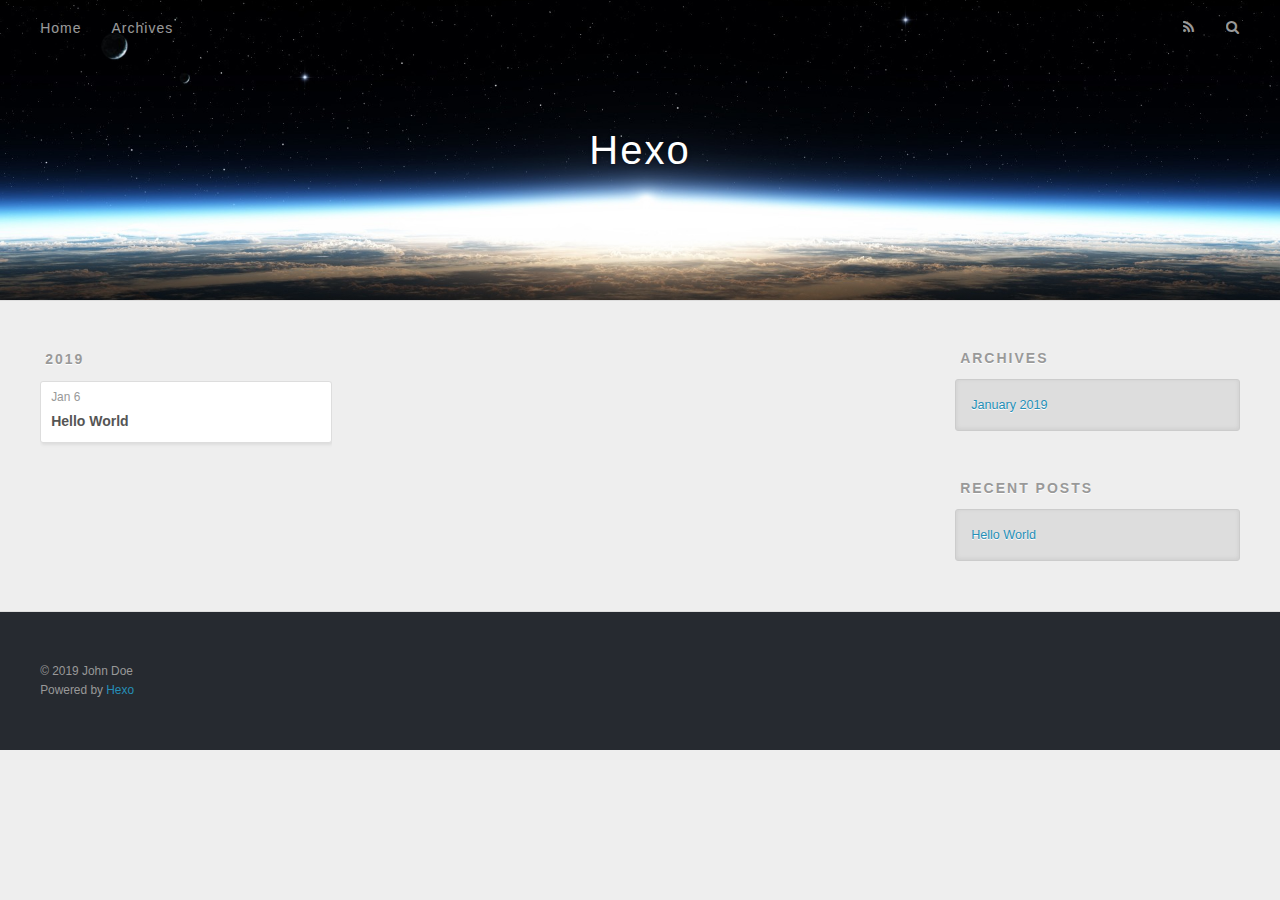
==== archives/index.html @ bbb60d08 "Site updated: 2019-01-06 22:29:33" ====
<!DOCTYPE html>
<html>
<head><meta name="generator" content="Hexo 3.8.0">
  <meta charset="utf-8">
  

  
  <title>Archives | Hexo</title>
  <meta name="viewport" content="width=device-width, initial-scale=1, maximum-scale=1">
  <meta property="og:type" content="website">
<meta property="og:title" content="Hexo">
<meta property="og:url" content="http://yoursite.com/archives/index.html">
<meta property="og:site_name" content="Hexo">
<meta property="og:locale" content="default">
<meta name="twitter:card" content="summary">
<meta name="twitter:title" content="Hexo">
  
    <link rel="alternate" href="/atom.xml" title="Hexo" type="application/atom+xml">
  
  
    <link rel="icon" href="/favicon.png">
  
  
    <link href="//fonts.googleapis.com/css?family=Source+Code+Pro" rel="stylesheet" type="text/css">
  
  <link rel="stylesheet" href="/css/style.css">
</head>
</html>
<body>
  <div id="container">
    <div id="wrap">
      <header id="header">
  <div id="banner"></div>
  <div id="header-outer" class="outer">
    <div id="header-title" class="inner">
      <h1 id="logo-wrap">
        <a href="/" id="logo">Hexo</a>
      </h1>
      
    </div>
    <div id="header-inner" class="inner">
      <nav id="main-nav">
        <a id="main-nav-toggle" class="nav-icon"></a>
        
          <a class="main-nav-link" href="/">Home</a>
        
          <a class="main-nav-link" href="/archives">Archives</a>
        
      </nav>
      <nav id="sub-nav">
        
          <a id="nav-rss-link" class="nav-icon" href="/atom.xml" title="RSS Feed"></a>
        
        <a id="nav-search-btn" class="nav-icon" title="Search"></a>
      </nav>
      <div id="search-form-wrap">
        <form action="//google.com/search" method="get" accept-charset="UTF-8" class="search-form"><input type="search" name="q" class="search-form-input" placeholder="Search"><button type="submit" class="search-form-submit">&#xF002;</button><input type="hidden" name="sitesearch" value="http://yoursite.com"></form>
      </div>
    </div>
  </div>
</header>
      <div class="outer">
        <section id="main">
  
  
    
    
      
      
      <section class="archives-wrap">
        <div class="archive-year-wrap">
          <a href="/archives/2019" class="archive-year">2019</a>
        </div>
        <div class="archives">
    
    <article class="archive-article archive-type-post">
  <div class="archive-article-inner">
    <header class="archive-article-header">
      <a href="/2019/01/06/hello-world/" class="archive-article-date">
  <time datetime="2019-01-06T13:23:22.444Z" itemprop="datePublished">Jan 6</time>
</a>
      
  
    <h1 itemprop="name">
      <a class="archive-article-title" href="/2019/01/06/hello-world/">Hello World</a>
    </h1>
  

    </header>
  </div>
</article>
  
  
    </div></section>
  


</section>
        
          <aside id="sidebar">
  
    

  
    

  
    
  
    
  <div class="widget-wrap">
    <h3 class="widget-title">Archives</h3>
    <div class="widget">
      <ul class="archive-list"><li class="archive-list-item"><a class="archive-list-link" href="/archives/2019/01/">January 2019</a></li></ul>
    </div>
  </div>


  
    
  <div class="widget-wrap">
    <h3 class="widget-title">Recent Posts</h3>
    <div class="widget">
      <ul>
        
          <li>
            <a href="/2019/01/06/hello-world/">Hello World</a>
          </li>
        
      </ul>
    </div>
  </div>

  
</aside>
        
      </div>
      <footer id="footer">
  
  <div class="outer">
    <div id="footer-info" class="inner">
      &copy; 2019 John Doe<br>
      Powered by <a href="http://hexo.io/" target="_blank">Hexo</a>
    </div>
  </div>
</footer>
    </div>
    <nav id="mobile-nav">
  
    <a href="/" class="mobile-nav-link">Home</a>
  
    <a href="/archives" class="mobile-nav-link">Archives</a>
  
</nav>
    

<script src="//ajax.googleapis.com/ajax/libs/jquery/2.0.3/jquery.min.js"></script>


  <link rel="stylesheet" href="/fancybox/jquery.fancybox.css">
  <script src="/fancybox/jquery.fancybox.pack.js"></script>


<script src="/js/script.js"></script>



  </div>
</body>
</html>
---- css/style.css ----
body {
  width: 100%;
}
body:before,
body:after {
  content: "";
  display: table;
}
body:after {
  clear: both;
}
html,
body,
div,
span,
applet,
object,
iframe,
h1,
h2,
h3,
h4,
h5,
h6,
p,
blockquote,
pre,
a,
abbr,
acronym,
address,
big,
cite,
code,
del,
dfn,
em,
img,
ins,
kbd,
q,
s,
samp,
small,
strike,
strong,
sub,
sup,
tt,
var,
dl,
dt,
dd,
ol,
ul,
li,
fieldset,
form,
label,
legend,
table,
caption,
tbody,
tfoot,
thead,
tr,
th,
td {
  margin: 0;
  padding: 0;
  border: 0;
  outline: 0;
  font-weight: inherit;
  font-style: inherit;
  font-family: inherit;
  font-size: 100%;
  vertical-align: baseline;
}
body {
  line-height: 1;
  color: #000;
  background: #fff;
}
ol,
ul {
  list-style: none;
}
table {
  border-collapse: separate;
  border-spacing: 0;
  vertical-align: middle;
}
caption,
th,
td {
  text-align: left;
  font-weight: normal;
  vertical-align: middle;
}
a img {
  border: none;
}
input,
button {
  margin: 0;
  padding: 0;
}
input::-moz-focus-inner,
button::-moz-focus-inner {
  border: 0;
  padding: 0;
}
@font-face {
  font-family: FontAwesome;
  font-style: normal;
  font-weight: normal;
  src: url("fonts/fontawesome-webfont.eot?v=#4.0.3");
  src: url("fonts/fontawesome-webfont.eot?#iefix&v=#4.0.3") format("embedded-opentype"), url("fonts/fontawesome-webfont.woff?v=#4.0.3") format("woff"), url("fonts/fontawesome-webfont.ttf?v=#4.0.3") format("truetype"), url("fonts/fontawesome-webfont.svg#fontawesomeregular?v=#4.0.3") format("svg");
}
html,
body,
#container {
  height: 100%;
}
body {
  background: #eee;
  font: 14px -apple-system, BlinkMacSystemFont, "Segoe UI", "Roboto", "Oxygen", "Ubuntu", "Cantarell", "Fira Sans", "Droid Sans", "Helvetica Neue", sans-serif;
  -webkit-text-size-adjust: 100%;
}
.outer {
  max-width: 1220px;
  margin: 0 auto;
  padding: 0 20px;
}
.outer:before,
.outer:after {
  content: "";
  display: table;
}
.outer:after {
  clear: both;
}
.inner {
  display: inline;
  float: left;
  width: 98.33333333333333%;
  margin: 0 0.833333333333333%;
}
.left,
.alignleft {
  float: left;
}
.right,
.alignright {
  float: right;
}
.clear {
  clear: both;
}
#container {
  position: relative;
}
.mobile-nav-on {
  overflow: hidden;
}
#wrap {
  height: 100%;
  width: 100%;
  position: absolute;
  top: 0;
  left: 0;
  -webkit-transition: 0.2s ease-out;
  -moz-transition: 0.2s ease-out;
  -ms-transition: 0.2s ease-out;
  transition: 0.2s ease-out;
  z-index: 1;
  background: #eee;
}
.mobile-nav-on #wrap {
  left: 280px;
}
@media screen and (min-width: 768px) {
  #main {
    display: inline;
    float: left;
    width: 73.33333333333333%;
    margin: 0 0.833333333333333%;
  }
}
.article-date,
.article-category-link,
.archive-year,
.widget-title {
  text-decoration: none;
  text-transform: uppercase;
  letter-spacing: 2px;
  color: #999;
  margin-bottom: 1em;
  margin-left: 5px;
  line-height: 1em;
  text-shadow: 0 1px #fff;
  font-weight: bold;
}
.article-inner,
.archive-article-inner {
  background: #fff;
  -webkit-box-shadow: 1px 2px 3px #ddd;
  box-shadow: 1px 2px 3px #ddd;
  border: 1px solid #ddd;
  border-radius: 3px;
}
.article-entry h1,
.widget h1 {
  font-size: 2em;
}
.article-entry h2,
.widget h2 {
  font-size: 1.5em;
}
.article-entry h3,
.widget h3 {
  font-size: 1.3em;
}
.article-entry h4,
.widget h4 {
  font-size: 1.2em;
}
.article-entry h5,
.widget h5 {
  font-size: 1em;
}
.article-entry h6,
.widget h6 {
  font-size: 1em;
  color: #999;
}
.article-entry hr,
.widget hr {
  border: 1px dashed #ddd;
}
.article-entry strong,
.widget strong {
  font-weight: bold;
}
.article-entry em,
.widget em,
.article-entry cite,
.widget cite {
  font-style: italic;
}
.article-entry sup,
.widget sup,
.article-entry sub,
.widget sub {
  font-size: 0.75em;
  line-height: 0;
  position: relative;
  vertical-align: baseline;
}
.article-entry sup,
.widget sup {
  top: -0.5em;
}
.article-entry sub,
.widget sub {
  bottom: -0.2em;
}
.article-entry small,
.widget small {
  font-size: 0.85em;
}
.article-entry acronym,
.widget acronym,
.article-entry abbr,
.widget abbr {
  border-bottom: 1px dotted;
}
.article-entry ul,
.widget ul,
.article-entry ol,
.widget ol,
.article-entry dl,
.widget dl {
  margin: 0 20px;
  line-height: 1.6em;
}
.article-entry ul ul,
.widget ul ul,
.article-entry ol ul,
.widget ol ul,
.article-entry ul ol,
.widget ul ol,
.article-entry ol ol,
.widget ol ol {
  margin-top: 0;
  margin-bottom: 0;
}
.article-entry ul,
.widget ul {
  list-style: disc;
}
.article-entry ol,
.widget ol {
  list-style: decimal;
}
.article-entry dt,
.widget dt {
  font-weight: bold;
}
#header {
  height: 300px;
  position: relative;
  border-bottom: 1px solid #ddd;
}
#header:before,
#header:after {
  content: "";
  position: absolute;
  left: 0;
  right: 0;
  height: 40px;
}
#header:before {
  top: 0;
  background: -webkit-linear-gradient(rgba(0,0,0,0.2), transparent);
  background: -moz-linear-gradient(rgba(0,0,0,0.2), transparent);
  background: -ms-linear-gradient(rgba(0,0,0,0.2), transparent);
  background: linear-gradient(rgba(0,0,0,0.2), transparent);
}
#header:after {
  bottom: 0;
  background: -webkit-linear-gradient(transparent, rgba(0,0,0,0.2));
  background: -moz-linear-gradient(transparent, rgba(0,0,0,0.2));
  background: -ms-linear-gradient(transparent, rgba(0,0,0,0.2));
  background: linear-gradient(transparent, rgba(0,0,0,0.2));
}
#header-outer {
  height: 100%;
  position: relative;
}
#header-inner {
  position: relative;
  overflow: hidden;
}
#banner {
  position: absolute;
  top: 0;
  left: 0;
  width: 100%;
  height: 100%;
  background: url("images/banner.jpg") center #000;
  -webkit-background-size: cover;
  -moz-background-size: cover;
  background-size: cover;
  z-index: -1;
}
#header-title {
  text-align: center;
  height: 40px;
  position: absolute;
  top: 50%;
  left: 0;
  margin-top: -20px;
}
#logo,
#subtitle {
  text-decoration: none;
  color: #fff;
  font-weight: 300;
  text-shadow: 0 1px 4px rgba(0,0,0,0.3);
}
#logo {
  font-size: 40px;
  line-height: 40px;
  letter-spacing: 2px;
}
#subtitle {
  font-size: 16px;
  line-height: 16px;
  letter-spacing: 1px;
}
#subtitle-wrap {
  margin-top: 16px;
}
#main-nav {
  float: left;
  margin-left: -15px;
}
.nav-icon,
.main-nav-link {
  float: left;
  color: #fff;
  opacity: 0.6;
  text-decoration: none;
  text-shadow: 0 1px rgba(0,0,0,0.2);
  -webkit-transition: opacity 0.2s;
  -moz-transition: opacity 0.2s;
  -ms-transition: opacity 0.2s;
  transition: opacity 0.2s;
  display: block;
  padding: 20px 15px;
}
.nav-icon:hover,
.main-nav-link:hover {
  opacity: 1;
}
.nav-icon {
  font-family: FontAwesome;
  text-align: center;
  font-size: 14px;
  width: 14px;
  height: 14px;
  padding: 20px 15px;
  position: relative;
  cursor: pointer;
}
.main-nav-link {
  font-weight: 300;
  letter-spacing: 1px;
}
@media screen and (max-width: 479px) {
  .main-nav-link {
    display: none;
  }
}
#main-nav-toggle {
  display: none;
}
#main-nav-toggle:before {
  content: "\f0c9";
}
@media screen and (max-width: 479px) {
  #main-nav-toggle {
    display: block;
  }
}
#sub-nav {
  float: right;
  margin-right: -15px;
}
#nav-rss-link:before {
  content: "\f09e";
}
#nav-search-btn:before {
  content: "\f002";
}
#search-form-wrap {
  position: absolute;
  top: 15px;
  width: 150px;
  height: 30px;
  right: -150px;
  opacity: 0;
  -webkit-transition: 0.2s ease-out;
  -moz-transition: 0.2s ease-out;
  -ms-transition: 0.2s ease-out;
  transition: 0.2s ease-out;
}
#search-form-wrap.on {
  opacity: 1;
  right: 0;
}
@media screen and (max-width: 479px) {
  #search-form-wrap {
    width: 100%;
    right: -100%;
  }
}
.search-form {
  position: absolute;
  top: 0;
  left: 0;
  right: 0;
  background: #fff;
  padding: 5px 15px;
  border-radius: 15px;
  -webkit-box-shadow: 0 0 10px rgba(0,0,0,0.3);
  box-shadow: 0 0 10px rgba(0,0,0,0.3);
}
.search-form-input {
  border: none;
  background: none;
  color: #555;
  width: 100%;
  font: 13px -apple-system, BlinkMacSystemFont, "Segoe UI", "Roboto", "Oxygen", "Ubuntu", "Cantarell", "Fira Sans", "Droid Sans", "Helvetica Neue", sans-serif;
  outline: none;
}
.search-form-input::-webkit-search-results-decoration,
.search-form-input::-webkit-search-cancel-button {
  -webkit-appearance: none;
}
.search-form-submit {
  position: absolute;
  top: 50%;
  right: 10px;
  margin-top: -7px;
  font: 13px FontAwesome;
  border: none;
  background: none;
  color: #bbb;
  cursor: pointer;
}
.search-form-submit:hover,
.search-form-submit:focus {
  color: #777;
}
.article {
  margin: 50px 0;
}
.article-inner {
  overflow: hidden;
}
.article-meta:before,
.article-meta:after {
  content: "";
  display: table;
}
.article-meta:after {
  clear: both;
}
.article-date {
  float: left;
}
.article-category {
  float: left;
  line-height: 1em;
  color: #ccc;
  text-shadow: 0 1px #fff;
  margin-left: 8px;
}
.article-category:before {
  content: "\2022";
}
.article-category-link {
  margin: 0 12px 1em;
}
.article-header {
  padding: 20px 20px 0;
}
.article-title {
  text-decoration: none;
  font-size: 2em;
  font-weight: bold;
  color: #555;
  line-height: 1.1em;
  -webkit-transition: color 0.2s;
  -moz-transition: color 0.2s;
  -ms-transition: color 0.2s;
  transition: color 0.2s;
}
a.article-title:hover {
  color: #258fb8;
}
.article-entry {
  color: #555;
  padding: 0 20px;
}
.article-entry:before,
.article-entry:after {
  content: "";
  display: table;
}
.article-entry:after {
  clear: both;
}
.article-entry p,
.article-entry table {
  line-height: 1.6em;
  margin: 1.6em 0;
}
.article-entry h1,
.article-entry h2,
.article-entry h3,
.article-entry h4,
.article-entry h5,
.article-entry h6 {
  font-weight: bold;
}
.article-entry h1,
.article-entry h2,
.article-entry h3,
.article-entry h4,
.article-entry h5,
.article-entry h6 {
  line-height: 1.1em;
  margin: 1.1em 0;
}
.article-entry a {
  color: #258fb8;
  text-decoration: none;
}
.article-entry a:hover {
  text-decoration: underline;
}
.article-entry ul,
.article-entry ol,
.article-entry dl {
  margin-top: 1.6em;
  margin-bottom: 1.6em;
}
.article-entry img,
.article-entry video {
  max-width: 100%;
  height: auto;
  display: block;
  margin: auto;
}
.article-entry iframe {
  border: none;
}
.article-entry table {
  width: 100%;
  border-collapse: collapse;
  border-spacing: 0;
}
.article-entry th {
  font-weight: bold;
  border-bottom: 3px solid #ddd;
  padding-bottom: 0.5em;
}
.article-entry td {
  border-bottom: 1px solid #ddd;
  padding: 10px 0;
}
.article-entry blockquote {
  font-family: Georgia, "Times New Roman", serif;
  font-size: 1.4em;
  margin: 1.6em 20px;
  text-align: center;
}
.article-entry blockquote footer {
  font-size: 14px;
  margin: 1.6em 0;
  font-family: -apple-system, BlinkMacSystemFont, "Segoe UI", "Roboto", "Oxygen", "Ubuntu", "Cantarell", "Fira Sans", "Droid Sans", "Helvetica Neue", sans-serif;
}
.article-entry blockquote footer cite:before {
  content: "—";
  padding: 0 0.5em;
}
.article-entry .pullquote {
  text-align: left;
  width: 45%;
  margin: 0;
}
.article-entry .pullquote.left {
  margin-left: 0.5em;
  margin-right: 1em;
}
.article-entry .pullquote.right {
  margin-right: 0.5em;
  margin-left: 1em;
}
.article-entry .caption {
  color: #999;
  display: block;
  font-size: 0.9em;
  margin-top: 0.5em;
  position: relative;
  text-align: center;
}
.article-entry .video-container {
  position: relative;
  padding-top: 56.25%;
  height: 0;
  overflow: hidden;
}
.article-entry .video-container iframe,
.article-entry .video-container object,
.article-entry .video-container embed {
  position: absolute;
  top: 0;
  left: 0;
  width: 100%;
  height: 100%;
  margin-top: 0;
}
.article-more-link a {
  display: inline-block;
  line-height: 1em;
  padding: 6px 15px;
  border-radius: 15px;
  background: #eee;
  color: #999;
  text-shadow: 0 1px #fff;
  text-decoration: none;
}
.article-more-link a:hover {
  background: #258fb8;
  color: #fff;
  text-decoration: none;
  text-shadow: 0 1px #1e7293;
}
.article-footer {
  font-size: 0.85em;
  line-height: 1.6em;
  border-top: 1px solid #ddd;
  padding-top: 1.6em;
  margin: 0 20px 20px;
}
.article-footer:before,
.article-footer:after {
  content: "";
  display: table;
}
.article-footer:after {
  clear: both;
}
.article-footer a {
  color: #999;
  text-decoration: none;
}
.article-footer a:hover {
  color: #555;
}
.article-tag-list-item {
  float: left;
  margin-right: 10px;
}
.article-tag-list-link:before {
  content: "#";
}
.article-comment-link {
  float: right;
}
.article-comment-link:before {
  content: "\f075";
  font-family: FontAwesome;
  padding-right: 8px;
}
.article-share-link {
  cursor: pointer;
  float: right;
  margin-left: 20px;
}
.article-share-link:before {
  content: "\f064";
  font-family: FontAwesome;
  padding-right: 6px;
}
#article-nav {
  position: relative;
}
#article-nav:before,
#article-nav:after {
  content: "";
  display: table;
}
#article-nav:after {
  clear: both;
}
@media screen and (min-width: 768px) {
  #article-nav {
    margin: 50px 0;
  }
  #article-nav:before {
    width: 8px;
    height: 8px;
    position: absolute;
    top: 50%;
    left: 50%;
    margin-top: -4px;
    margin-left: -4px;
    content: "";
    border-radius: 50%;
    background: #ddd;
    -webkit-box-shadow: 0 1px 2px #fff;
    box-shadow: 0 1px 2px #fff;
  }
}
.article-nav-link-wrap {
  text-decoration: none;
  text-shadow: 0 1px #fff;
  color: #999;
  -webkit-box-sizing: border-box;
  -moz-box-sizing: border-box;
  box-sizing: border-box;
  margin-top: 50px;
  text-align: center;
  display: block;
}
.article-nav-link-wrap:hover {
  color: #555;
}
@media screen and (min-width: 768px) {
  .article-nav-link-wrap {
    width: 50%;
    margin-top: 0;
  }
}
@media screen and (min-width: 768px) {
  #article-nav-newer {
    float: left;
    text-align: right;
    padding-right: 20px;
  }
}
@media screen and (min-width: 768px) {
  #article-nav-older {
    float: right;
    text-align: left;
    padding-left: 20px;
  }
}
.article-nav-caption {
  text-transform: uppercase;
  letter-spacing: 2px;
  color: #ddd;
  line-height: 1em;
  font-weight: bold;
}
#article-nav-newer .article-nav-caption {
  margin-right: -2px;
}
.article-nav-title {
  font-size: 0.85em;
  line-height: 1.6em;
  margin-top: 0.5em;
}
.article-share-box {
  position: absolute;
  display: none;
  background: #fff;
  -webkit-box-shadow: 1px 2px 10px rgba(0,0,0,0.2);
  box-shadow: 1px 2px 10px rgba(0,0,0,0.2);
  border-radius: 3px;
  margin-left: -145px;
  overflow: hidden;
  z-index: 1;
}
.article-share-box.on {
  display: block;
}
.article-share-input {
  width: 100%;
  background: none;
  -webkit-box-sizing: border-box;
  -moz-box-sizing: border-box;
  box-sizing: border-box;
  font: 14px -apple-system, BlinkMacSystemFont, "Segoe UI", "Roboto", "Oxygen", "Ubuntu", "Cantarell", "Fira Sans", "Droid Sans", "Helvetica Neue", sans-serif;
  padding: 0 15px;
  color: #555;
  outline: none;
  border: 1px solid #ddd;
  border-radius: 3px 3px 0 0;
  height: 36px;
  line-height: 36px;
}
.article-share-links {
  background: #eee;
}
.article-share-links:before,
.article-share-links:after {
  content: "";
  display: table;
}
.article-share-links:after {
  clear: both;
}
.article-share-twitter,
.article-share-facebook,
.article-share-pinterest,
.article-share-google {
  width: 50px;
  height: 36px;
  display: block;
  float: left;
  position: relative;
  color: #999;
  text-shadow: 0 1px #fff;
}
.article-share-twitter:before,
.article-share-facebook:before,
.article-share-pinterest:before,
.article-share-google:before {
  font-size: 20px;
  font-family: FontAwesome;
  width: 20px;
  height: 20px;
  position: absolute;
  top: 50%;
  left: 50%;
  margin-top: -10px;
  margin-left: -10px;
  text-align: center;
}
.article-share-twitter:hover,
.article-share-facebook:hover,
.article-share-pinterest:hover,
.article-share-google:hover {
  color: #fff;
}
.article-share-twitter:before {
  content: "\f099";
}
.article-share-twitter:hover {
  background: #00aced;
  text-shadow: 0 1px #008abe;
}
.article-share-facebook:before {
  content: "\f09a";
}
.article-share-facebook:hover {
  background: #3b5998;
  text-shadow: 0 1px #2f477a;
}
.article-share-pinterest:before {
  content: "\f0d2";
}
.article-share-pinterest:hover {
  background: #cb2027;
  text-shadow: 0 1px #a21a1f;
}
.article-share-google:before {
  content: "\f0d5";
}
.article-share-google:hover {
  background: #dd4b39;
  text-shadow: 0 1px #be3221;
}
.article-gallery {
  background: #000;
  position: relative;
}
.article-gallery-photos {
  position: relative;
  overflow: hidden;
}
.article-gallery-img {
  display: none;
  max-width: 100%;
}
.article-gallery-img:first-child {
  display: block;
}
.article-gallery-img.loaded {
  position: absolute;
  display: block;
}
.article-gallery-img img {
  display: block;
  max-width: 100%;
  margin: 0 auto;
}
#comments {
  background: #fff;
  -webkit-box-shadow: 1px 2px 3px #ddd;
  box-shadow: 1px 2px 3px #ddd;
  padding: 20px;
  border: 1px solid #ddd;
  border-radius: 3px;
  margin: 50px 0;
}
#comments a {
  color: #258fb8;
}
.archives-wrap {
  margin: 50px 0;
}
.archives:before,
.archives:after {
  content: "";
  display: table;
}
.archives:after {
  clear: both;
}
.archive-year-wrap {
  margin-bottom: 1em;
}
.archives {
  -webkit-column-gap: 10px;
  -moz-column-gap: 10px;
  column-gap: 10px;
}
@media screen and (min-width: 480px) and (max-width: 767px) {
  .archives {
    -webkit-column-count: 2;
    -moz-column-count: 2;
    column-count: 2;
  }
}
@media screen and (min-width: 768px) {
  .archives {
    -webkit-column-count: 3;
    -moz-column-count: 3;
    column-count: 3;
  }
}
.archive-article {
  -webkit-column-break-inside: avoid;
  page-break-inside: avoid;
  overflow: hidden;
  break-inside: avoid-column;
}
.archive-article-inner {
  padding: 10px;
  margin-bottom: 15px;
}
.archive-article-title {
  text-decoration: none;
  font-weight: bold;
  color: #555;
  -webkit-transition: color 0.2s;
  -moz-transition: color 0.2s;
  -ms-transition: color 0.2s;
  transition: color 0.2s;
  line-height: 1.6em;
}
.archive-article-title:hover {
  color: #258fb8;
}
.archive-article-footer {
  margin-top: 1em;
}
.archive-article-date {
  color: #999;
  text-decoration: none;
  font-size: 0.85em;
  line-height: 1em;
  margin-bottom: 0.5em;
  display: block;
}
#page-nav {
  margin: 50px auto;
  background: #fff;
  -webkit-box-shadow: 1px 2px 3px #ddd;
  box-shadow: 1px 2px 3px #ddd;
  border: 1px solid #ddd;
  border-radius: 3px;
  text-align: center;
  color: #999;
  overflow: hidden;
}
#page-nav:before,
#page-nav:after {
  content: "";
  display: table;
}
#page-nav:after {
  clear: both;
}
#page-nav a,
#page-nav span {
  padding: 10px 20px;
  line-height: 1;
  height: 2ex;
}
#page-nav a {
  color: #999;
  text-decoration: none;
}
#page-nav a:hover {
  background: #999;
  color: #fff;
}
#page-nav .prev {
  float: left;
}
#page-nav .next {
  float: right;
}
#page-nav .page-number {
  display: inline-block;
}
@media screen and (max-width: 479px) {
  #page-nav .page-number {
    display: none;
  }
}
#page-nav .current {
  color: #555;
  font-weight: bold;
}
#page-nav .space {
  color: #ddd;
}
#footer {
  background: #262a30;
  padding: 50px 0;
  border-top: 1px solid #ddd;
  color: #999;
}
#footer a {
  color: #258fb8;
  text-decoration: none;
}
#footer a:hover {
  text-decoration: underline;
}
#footer-info {
  line-height: 1.6em;
  font-size: 0.85em;
}
.article-entry pre,
.article-entry .highlight {
  background: #2d2d2d;
  margin: 0 -20px;
  padding: 15px 20px;
  border-style: solid;
  border-color: #ddd;
  border-width: 1px 0;
  overflow: auto;
  color: #ccc;
  line-height: 22.400000000000002px;
}
.article-entry .highlight .gutter pre,
.article-entry .gist .gist-file .gist-data .line-numbers {
  color: #666;
  font-size: 0.85em;
}
.article-entry pre,
.article-entry code {
  font-family: "Source Code Pro", Consolas, Monaco, Menlo, Consolas, monospace;
}
.article-entry code {
  background: #eee;
  text-shadow: 0 1px #fff;
  padding: 0 0.3em;
}
.article-entry pre code {
  background: none;
  text-shadow: none;
  padding: 0;
}
.article-entry .highlight pre {
  border: none;
  margin: 0;
  padding: 0;
}
.article-entry .highlight table {
  margin: 0;
  width: auto;
}
.article-entry .highlight td {
  border: none;
  padding: 0;
}
.article-entry .highlight figcaption {
  font-size: 0.85em;
  color: #999;
  line-height: 1em;
  margin-bottom: 1em;
}
.article-entry .highlight figcaption:before,
.article-entry .highlight figcaption:after {
  content: "";
  display: table;
}
.article-entry .highlight figcaption:after {
  clear: both;
}
.article-entry .highlight figcaption a {
  float: right;
}
.article-entry .highlight .gutter pre {
  text-align: right;
  padding-right: 20px;
}
.article-entry .highlight .line {
  height: 22.400000000000002px;
}
.article-entry .highlight .line.marked {
  background: #515151;
}
.article-entry .gist {
  margin: 0 -20px;
  border-style: solid;
  border-color: #ddd;
  border-width: 1px 0;
  background: #2d2d2d;
  padding: 15px 20px 15px 0;
}
.article-entry .gist .gist-file {
  border: none;
  font-family: "Source Code Pro", Consolas, Monaco, Menlo, Consolas, monospace;
  margin: 0;
}
.article-entry .gist .gist-file .gist-data {
  background: none;
  border: none;
}
.article-entry .gist .gist-file .gist-data .line-numbers {
  background: none;
  border: none;
  padding: 0 20px 0 0;
}
.article-entry .gist .gist-file .gist-data .line-data {
  padding: 0 !important;
}
.article-entry .gist .gist-file .highlight {
  margin: 0;
  padding: 0;
  border: none;
}
.article-entry .gist .gist-file .gist-meta {
  background: #2d2d2d;
  color: #999;
  font: 0.85em -apple-system, BlinkMacSystemFont, "Segoe UI", "Roboto", "Oxygen", "Ubuntu", "Cantarell", "Fira Sans", "Droid Sans", "Helvetica Neue", sans-serif;
  text-shadow: 0 0;
  padding: 0;
  margin-top: 1em;
  margin-left: 20px;
}
.article-entry .gist .gist-file .gist-meta a {
  color: #258fb8;
  font-weight: normal;
}
.article-entry .gist .gist-file .gist-meta a:hover {
  text-decoration: underline;
}
pre .comment,
pre .title {
  color: #999;
}
pre .variable,
pre .attribute,
pre .tag,
pre .regexp,
pre .ruby .constant,
pre .xml .tag .title,
pre .xml .pi,
pre .xml .doctype,
pre .html .doctype,
pre .css .id,
pre .css .class,
pre .css .pseudo {
  color: #f2777a;
}
pre .number,
pre .preprocessor,
pre .built_in,
pre .literal,
pre .params,
pre .constant {
  color: #f99157;
}
pre .class,
pre .ruby .class .title,
pre .css .rules .attribute {
  color: #9c9;
}
pre .string,
pre .value,
pre .inheritance,
pre .header,
pre .ruby .symbol,
pre .xml .cdata {
  color: #9c9;
}
pre .css .hexcolor {
  color: #6cc;
}
pre .function,
pre .python .decorator,
pre .python .title,
pre .ruby .function .title,
pre .ruby .title .keyword,
pre .perl .sub,
pre .javascript .title,
pre .coffeescript .title {
  color: #69c;
}
pre .keyword,
pre .javascript .function {
  color: #c9c;
}
@media screen and (max-width: 479px) {
  #mobile-nav {
    position: absolute;
    top: 0;
    left: 0;
    width: 280px;
    height: 100%;
    background: #191919;
    border-right: 1px solid #fff;
  }
}
@media screen and (max-width: 479px) {
  .mobile-nav-link {
    display: block;
    color: #999;
    text-decoration: none;
    padding: 15px 20px;
    font-weight: bold;
  }
  .mobile-nav-link:hover {
    color: #fff;
  }
}
@media screen and (min-width: 768px) {
  #sidebar {
    display: inline;
    float: left;
    width: 23.333333333333332%;
    margin: 0 0.833333333333333%;
  }
}
.widget-wrap {
  margin: 50px 0;
}
.widget {
  color: #777;
  text-shadow: 0 1px #fff;
  background: #ddd;
  -webkit-box-shadow: 0 -1px 4px #ccc inset;
  box-shadow: 0 -1px 4px #ccc inset;
  border: 1px solid #ccc;
  padding: 15px;
  border-radius: 3px;
}
.widget a {
  color: #258fb8;
  text-decoration: none;
}
.widget a:hover {
  text-decoration: underline;
}
.widget ul ul,
.widget ol ul,
.widget dl ul,
.widget ul ol,
.widget ol ol,
.widget dl ol,
.widget ul dl,
.widget ol dl,
.widget dl dl {
  margin-left: 15px;
  list-style: disc;
}
.widget {
  line-height: 1.6em;
  word-wrap: break-word;
  font-size: 0.9em;
}
.widget ul,
.widget ol {
  list-style: none;
  margin: 0;
}
.widget ul ul,
.widget ol ul,
.widget ul ol,
.widget ol ol {
  margin: 0 20px;
}
.widget ul ul,
.widget ol ul {
  list-style: disc;
}
.widget ul ol,
.widget ol ol {
  list-style: decimal;
}
.category-list-count,
.tag-list-count,
.archive-list-count {
  padding-left: 5px;
  color: #999;
  font-size: 0.85em;
}
.category-list-count:before,
.tag-list-count:before,
.archive-list-count:before {
  content: "(";
}
.category-list-count:after,
.tag-list-count:after,
.archive-list-count:after {
  content: ")";
}
.tagcloud a {
  margin-right: 5px;
  display: inline-block;
}
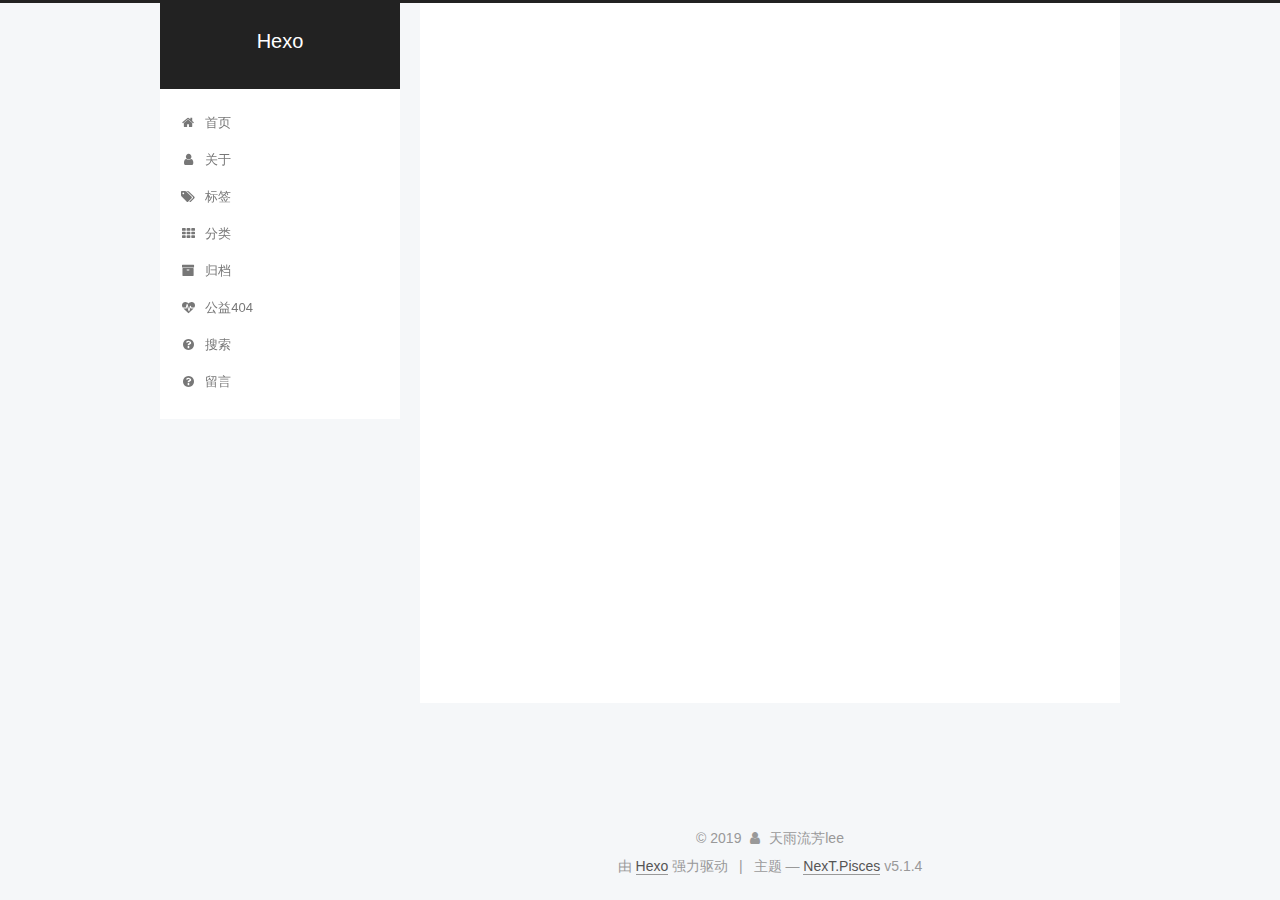
==== commit 1ef2d86e: "Site updated: 2019-02-21 15:36:39" ====
--- a/archives/index.html
+++ b/archives/index.html
@@ -1,170 +1,659 @@
 <!DOCTYPE html>
-<html>
+
+
+
+  
+
+
+<html class="theme-next pisces use-motion" lang="zh-Hans">
 <head><meta name="generator" content="Hexo 3.8.0">
-  <meta charset="utf-8">
-  
-
-  
-  <title>Archives | Hexo</title>
-  <meta name="viewport" content="width=device-width, initial-scale=1, maximum-scale=1">
-  <meta property="og:type" content="website">
+  <meta charset="UTF-8">
+<meta http-equiv="X-UA-Compatible" content="IE=edge">
+<meta name="viewport" content="width=device-width, initial-scale=1, maximum-scale=1">
+<meta name="theme-color" content="#222">
+
+
+
+
+
+
+
+
+
+<meta http-equiv="Cache-Control" content="no-transform">
+<meta http-equiv="Cache-Control" content="no-siteapp">
+
+
+
+
+
+
+
+
+
+
+
+
+
+
+
+
+  
+  
+  <link href="/lib/fancybox/source/jquery.fancybox.css?v=2.1.5" rel="stylesheet" type="text/css">
+
+
+
+
+
+
+
+<link href="/lib/font-awesome/css/font-awesome.min.css?v=4.6.2" rel="stylesheet" type="text/css">
+
+<link href="/css/main.css?v=5.1.4" rel="stylesheet" type="text/css">
+
+
+  <link rel="apple-touch-icon" sizes="180x180" href="/images/apple-touch-icon-next.png?v=5.1.4">
+
+
+  <link rel="icon" type="image/png" sizes="32x32" href="/images/favicon-32x32-next.png?v=5.1.4">
+
+
+  <link rel="icon" type="image/png" sizes="16x16" href="/images/favicon-16x16-next.png?v=5.1.4">
+
+
+  <link rel="mask-icon" href="/images/logo.svg?v=5.1.4" color="#222">
+
+
+
+
+
+  <meta name="keywords" content="Hexo, NexT">
+
+
+
+
+
+
+
+
+
+
+<meta name="description" content="成功无非就是傻傻的坚持！">
+<meta property="og:type" content="website">
 <meta property="og:title" content="Hexo">
 <meta property="og:url" content="http://yoursite.com/archives/index.html">
 <meta property="og:site_name" content="Hexo">
-<meta property="og:locale" content="default">
+<meta property="og:description" content="成功无非就是傻傻的坚持！">
+<meta property="og:locale" content="zh-Hans">
 <meta name="twitter:card" content="summary">
 <meta name="twitter:title" content="Hexo">
-  
-    <link rel="alternate" href="/atom.xml" title="Hexo" type="application/atom+xml">
-  
-  
-    <link rel="icon" href="/favicon.png">
-  
-  
-    <link href="//fonts.googleapis.com/css?family=Source+Code+Pro" rel="stylesheet" type="text/css">
-  
-  <link rel="stylesheet" href="/css/style.css">
+<meta name="twitter:description" content="成功无非就是傻傻的坚持！">
+
+
+
+<script type="text/javascript" id="hexo.configurations">
+  var NexT = window.NexT || {};
+  var CONFIG = {
+    root: '/',
+    scheme: 'Pisces',
+    version: '5.1.4',
+    sidebar: {"position":"left","display":"post","offset":12,"b2t":false,"scrollpercent":false,"onmobile":false},
+    fancybox: true,
+    tabs: true,
+    motion: {"enable":true,"async":false,"transition":{"post_block":"fadeIn","post_header":"slideDownIn","post_body":"slideDownIn","coll_header":"slideLeftIn","sidebar":"slideUpIn"}},
+    duoshuo: {
+      userId: '0',
+      author: '博主'
+    },
+    algolia: {
+      applicationID: '',
+      apiKey: '',
+      indexName: '',
+      hits: {"per_page":10},
+      labels: {"input_placeholder":"Search for Posts","hits_empty":"We didn't find any results for the search: ${query}","hits_stats":"${hits} results found in ${time} ms"}
+    }
+  };
+</script>
+
+
+
+  <link rel="canonical" href="http://yoursite.com/archives/">
+
+
+
+
+
+  <title>归档 | Hexo</title>
+  
+
+
+
+
+
+
+
+
 </head>
-</html>
-<body>
-  <div id="container">
-    <div id="wrap">
-      <header id="header">
-  <div id="banner"></div>
-  <div id="header-outer" class="outer">
-    <div id="header-title" class="inner">
-      <h1 id="logo-wrap">
-        <a href="/" id="logo">Hexo</a>
-      </h1>
-      
+
+<body itemscope="" itemtype="http://schema.org/WebPage" lang="zh-Hans">
+
+  
+  
+    
+  
+
+  <div class="container sidebar-position-left page-archive">
+    <div class="headband"></div>
+
+    <header id="header" class="header" itemscope="" itemtype="http://schema.org/WPHeader">
+      <div class="header-inner"><div class="site-brand-wrapper">
+  <div class="site-meta ">
+    
+
+    <div class="custom-logo-site-title">
+      <a href="/" class="brand" rel="start">
+        <span class="logo-line-before"><i></i></span>
+        <span class="site-title">Hexo</span>
+        <span class="logo-line-after"><i></i></span>
+      </a>
     </div>
-    <div id="header-inner" class="inner">
-      <nav id="main-nav">
-        <a id="main-nav-toggle" class="nav-icon"></a>
-        
-          <a class="main-nav-link" href="/">Home</a>
-        
-          <a class="main-nav-link" href="/archives">Archives</a>
-        
-      </nav>
-      <nav id="sub-nav">
-        
-          <a id="nav-rss-link" class="nav-icon" href="/atom.xml" title="RSS Feed"></a>
-        
-        <a id="nav-search-btn" class="nav-icon" title="Search"></a>
-      </nav>
-      <div id="search-form-wrap">
-        <form action="//google.com/search" method="get" accept-charset="UTF-8" class="search-form"><input type="search" name="q" class="search-form-input" placeholder="Search"><button type="submit" class="search-form-submit">&#xF002;</button><input type="hidden" name="sitesearch" value="http://yoursite.com"></form>
+      
+        <p class="site-subtitle"></p>
+      
+  </div>
+
+  <div class="site-nav-toggle">
+    <button>
+      <span class="btn-bar"></span>
+      <span class="btn-bar"></span>
+      <span class="btn-bar"></span>
+    </button>
+  </div>
+</div>
+
+<nav class="site-nav">
+  
+
+  
+    <ul id="menu" class="menu">
+      
+        
+        <li class="menu-item menu-item-home">
+          <a href="/" rel="section">
+            
+              <i class="menu-item-icon fa fa-fw fa-home"></i> <br>
+            
+            首页
+          </a>
+        </li>
+      
+        
+        <li class="menu-item menu-item-about">
+          <a href="/about/" rel="section">
+            
+              <i class="menu-item-icon fa fa-fw fa-user"></i> <br>
+            
+            关于
+          </a>
+        </li>
+      
+        
+        <li class="menu-item menu-item-tags">
+          <a href="/tags/" rel="section">
+            
+              <i class="menu-item-icon fa fa-fw fa-tags"></i> <br>
+            
+            标签
+          </a>
+        </li>
+      
+        
+        <li class="menu-item menu-item-categories">
+          <a href="/categories/" rel="section">
+            
+              <i class="menu-item-icon fa fa-fw fa-th"></i> <br>
+            
+            分类
+          </a>
+        </li>
+      
+        
+        <li class="menu-item menu-item-archives">
+          <a href="/archives/" rel="section">
+            
+              <i class="menu-item-icon fa fa-fw fa-archive"></i> <br>
+            
+            归档
+          </a>
+        </li>
+      
+        
+        <li class="menu-item menu-item-commonweal">
+          <a href="/404/" rel="section">
+            
+              <i class="menu-item-icon fa fa-fw fa-heartbeat"></i> <br>
+            
+            公益404
+          </a>
+        </li>
+      
+        
+        <li class="menu-item menu-item-search">
+          <a href="/search" rel="section">
+            
+              <i class="menu-item-icon fa fa-fw fa-question-circle"></i> <br>
+            
+            搜索
+          </a>
+        </li>
+      
+        
+        <li class="menu-item menu-item-leavemassage">
+          <a href="/leavemassage" rel="section">
+            
+              <i class="menu-item-icon fa fa-fw fa-question-circle"></i> <br>
+            
+            留言
+          </a>
+        </li>
+      
+
+      
+    </ul>
+  
+
+  
+</nav>
+
+
+
+ </div>
+    </header>
+
+    <main id="main" class="main">
+      <div class="main-inner">
+        <div class="content-wrap">
+          <div id="content" class="content">
+            
+
+  
+  
+  
+  <div class="post-block archive">
+    <div id="posts" class="posts-collapse">
+      <span class="archive-move-on"></span>
+
+      <span class="archive-page-counter">
+        
+        
+        
+          
+        
+        嗯..! 目前共计 2 篇日志。 继续努力。
+      </span>
+
+      
+
+        
+        
+        
+
+        
+          
+          <div class="collection-title">
+            <h1 class="archive-year" id="archive-year-2019">2019</h1>
+          </div>
+        
+        
+
+        
+
+  <article class="post post-type-normal" itemscope="" itemtype="http://schema.org/Article">
+    <header class="post-header">
+
+      <h2 class="post-title">
+        
+            <a class="post-title-link" href="/2019/01/06/hello-world/" itemprop="url">
+              
+                <span itemprop="name">Hello World</span>
+              
+            </a>
+        
+      </h2>
+
+      <div class="post-meta">
+        <time class="post-time" itemprop="dateCreated" datetime="2019-01-06T21:23:22+08:00" content="2019-01-06">
+          01-06
+        </time>
       </div>
+
+    </header>
+  </article>
+
+
+
+      
+
+        
+        
+        
+
+        
+          
+          <div class="collection-title">
+            <h1 class="archive-year" id="archive-year-2016">2016</h1>
+          </div>
+        
+        
+
+        
+
+  <article class="post post-type-normal" itemscope="" itemtype="http://schema.org/Article">
+    <header class="post-header">
+
+      <h2 class="post-title">
+        
+            <a class="post-title-link" href="/2016/01/07/first/" itemprop="url">
+              
+                <span itemprop="name">first</span>
+              
+            </a>
+        
+      </h2>
+
+      <div class="post-meta">
+        <time class="post-time" itemprop="dateCreated" datetime="2016-01-07T19:52:09+08:00" content="2016-01-07">
+          01-07
+        </time>
+      </div>
+
+    </header>
+  </article>
+
+
+
+      
+
     </div>
   </div>
-</header>
-      <div class="outer">
-        <section id="main">
-  
-  
-    
-    
-      
-      
-      <section class="archives-wrap">
-        <div class="archive-year-wrap">
-          <a href="/archives/2019" class="archive-year">2019</a>
+  
+  
+  
+
+  
+
+
+
+          </div>
+          
+
+
+          
+
         </div>
-        <div class="archives">
-    
-    <article class="archive-article archive-type-post">
-  <div class="archive-article-inner">
-    <header class="archive-article-header">
-      <a href="/2019/01/06/hello-world/" class="archive-article-date">
-  <time datetime="2019-01-06T13:23:22.444Z" itemprop="datePublished">Jan 6</time>
-</a>
-      
-  
-    <h1 itemprop="name">
-      <a class="archive-article-title" href="/2019/01/06/hello-world/">Hello World</a>
-    </h1>
-  
-
-    </header>
-  </div>
-</article>
-  
-  
-    </div></section>
-  
-
-
-</section>
-        
-          <aside id="sidebar">
-  
-    
-
-  
-    
-
-  
-    
-  
-    
-  <div class="widget-wrap">
-    <h3 class="widget-title">Archives</h3>
-    <div class="widget">
-      <ul class="archive-list"><li class="archive-list-item"><a class="archive-list-link" href="/archives/2019/01/">January 2019</a></li></ul>
+        
+          
+  
+  <div class="sidebar-toggle">
+    <div class="sidebar-toggle-line-wrap">
+      <span class="sidebar-toggle-line sidebar-toggle-line-first"></span>
+      <span class="sidebar-toggle-line sidebar-toggle-line-middle"></span>
+      <span class="sidebar-toggle-line sidebar-toggle-line-last"></span>
     </div>
   </div>
 
-
-  
+  <aside id="sidebar" class="sidebar">
     
-  <div class="widget-wrap">
-    <h3 class="widget-title">Recent Posts</h3>
-    <div class="widget">
-      <ul>
-        
-          <li>
-            <a href="/2019/01/06/hello-world/">Hello World</a>
-          </li>
-        
-      </ul>
+    <div class="sidebar-inner">
+
+      
+
+      
+
+      <section class="site-overview-wrap sidebar-panel sidebar-panel-active">
+        <div class="site-overview">
+          <div class="site-author motion-element" itemprop="author" itemscope="" itemtype="http://schema.org/Person">
+            
+              <p class="site-author-name" itemprop="name">天雨流芳lee</p>
+              <p class="site-description motion-element" itemprop="description">成功无非就是傻傻的坚持！</p>
+          </div>
+
+          <nav class="site-state motion-element">
+
+            
+              <div class="site-state-item site-state-posts">
+              
+                <a href="/archives/">
+              
+                  <span class="site-state-item-count">2</span>
+                  <span class="site-state-item-name">日志</span>
+                </a>
+              </div>
+            
+
+            
+
+            
+
+          </nav>
+
+          
+
+          
+
+          
+          
+
+          
+          
+
+          
+
+        </div>
+      </section>
+
+      
+
+      
+
     </div>
+  </aside>
+
+
+        
+      </div>
+    </main>
+
+    <footer id="footer" class="footer">
+      <div class="footer-inner">
+        <div class="copyright">&copy; <span itemprop="copyrightYear">2019</span>
+  <span class="with-love">
+    <i class="fa fa-user"></i>
+  </span>
+  <span class="author" itemprop="copyrightHolder">天雨流芳lee</span>
+
+  
+</div>
+
+
+  <div class="powered-by">由 <a class="theme-link" target="_blank" href="https://hexo.io">Hexo</a> 强力驱动</div>
+
+
+
+  <span class="post-meta-divider">|</span>
+
+
+
+  <div class="theme-info">主题 &mdash; <a class="theme-link" target="_blank" href="https://github.com/iissnan/hexo-theme-next">NexT.Pisces</a> v5.1.4</div>
+
+
+
+
+        
+
+
+
+
+
+
+
+        
+      </div>
+    </footer>
+
+    
+      <div class="back-to-top">
+        <i class="fa fa-arrow-up"></i>
+        
+      </div>
+    
+
+    
+
   </div>
 
   
-</aside>
-        
-      </div>
-      <footer id="footer">
-  
-  <div class="outer">
-    <div id="footer-info" class="inner">
-      &copy; 2019 John Doe<br>
-      Powered by <a href="http://hexo.io/" target="_blank">Hexo</a>
-    </div>
-  </div>
-</footer>
-    </div>
-    <nav id="mobile-nav">
-  
-    <a href="/" class="mobile-nav-link">Home</a>
-  
-    <a href="/archives" class="mobile-nav-link">Archives</a>
-  
-</nav>
-    
-
-<script src="//ajax.googleapis.com/ajax/libs/jquery/2.0.3/jquery.min.js"></script>
-
-
-  <link rel="stylesheet" href="/fancybox/jquery.fancybox.css">
-  <script src="/fancybox/jquery.fancybox.pack.js"></script>
-
-
-<script src="/js/script.js"></script>
-
-
-
-  </div>
+
+<script type="text/javascript">
+  if (Object.prototype.toString.call(window.Promise) !== '[object Function]') {
+    window.Promise = null;
+  }
+</script>
+
+
+
+
+
+
+
+
+
+  
+
+
+
+
+
+
+
+
+
+
+
+
+  
+  
+    <script type="text/javascript" src="/lib/jquery/index.js?v=2.1.3"></script>
+  
+
+  
+  
+    <script type="text/javascript" src="/lib/fastclick/lib/fastclick.min.js?v=1.0.6"></script>
+  
+
+  
+  
+    <script type="text/javascript" src="/lib/jquery_lazyload/jquery.lazyload.js?v=1.9.7"></script>
+  
+
+  
+  
+    <script type="text/javascript" src="/lib/velocity/velocity.min.js?v=1.2.1"></script>
+  
+
+  
+  
+    <script type="text/javascript" src="/lib/velocity/velocity.ui.min.js?v=1.2.1"></script>
+  
+
+  
+  
+    <script type="text/javascript" src="/lib/fancybox/source/jquery.fancybox.pack.js?v=2.1.5"></script>
+  
+
+
+  
+
+
+  <script type="text/javascript" src="/js/src/utils.js?v=5.1.4"></script>
+
+  <script type="text/javascript" src="/js/src/motion.js?v=5.1.4"></script>
+
+
+
+  
+  
+
+
+  <script type="text/javascript" src="/js/src/affix.js?v=5.1.4"></script>
+
+  <script type="text/javascript" src="/js/src/schemes/pisces.js?v=5.1.4"></script>
+
+
+
+  
+
+  
+
+
+  <script type="text/javascript" src="/js/src/bootstrap.js?v=5.1.4"></script>
+
+
+
+  
+
+
+  
+
+
+
+
+	
+
+
+
+
+
+  
+
+
+
+
+
+  
+
+
+
+
+
+
+
+
+
+
+
+
+  
+
+
+
+
+
+  
+
+  
+
+  
+
+  
+  
+
+  
+
+  
+
+  
+
 </body>
-</html>+</html>
--- a/css/main.css
+++ b/css/main.css
@@ -0,0 +1,2993 @@
+/* normalize.css v3.0.2 | MIT License | git.io/normalize */
+html {
+  font-family: sans-serif; /* 1 */
+  -ms-text-size-adjust: 100%; /* 2 */
+  -webkit-text-size-adjust: 100%; /* 2 */
+}
+body {
+  margin: 0;
+}
+article,
+aside,
+details,
+figcaption,
+figure,
+footer,
+header,
+hgroup,
+main,
+menu,
+nav,
+section,
+summary {
+  display: block;
+}
+audio,
+canvas,
+progress,
+video {
+  display: inline-block; /* 1 */
+  vertical-align: baseline; /* 2 */
+}
+audio:not([controls]) {
+  display: none;
+  height: 0;
+}
+[hidden],
+template {
+  display: none;
+}
+a {
+  background-color: transparent;
+}
+a:active,
+a:hover {
+  outline: 0;
+}
+abbr[title] {
+  border-bottom: 1px dotted;
+}
+b,
+strong {
+  font-weight: bold;
+}
+dfn {
+  font-style: italic;
+}
+h1 {
+  font-size: 2em;
+  margin: 0.67em 0;
+}
+mark {
+  background: #ff0;
+  color: #000;
+}
+small {
+  font-size: 80%;
+}
+sub,
+sup {
+  font-size: 75%;
+  line-height: 0;
+  position: relative;
+  vertical-align: baseline;
+}
+sup {
+  top: -0.5em;
+}
+sub {
+  bottom: -0.25em;
+}
+img {
+  border: 0;
+}
+svg:not(:root) {
+  overflow: hidden;
+}
+figure {
+  margin: 1em 40px;
+}
+hr {
+  -moz-box-sizing: content-box;
+  box-sizing: content-box;
+  height: 0;
+}
+pre {
+  overflow: auto;
+}
+code,
+kbd,
+pre,
+samp {
+  font-family: monospace, monospace;
+  font-size: 1em;
+}
+button,
+input,
+optgroup,
+select,
+textarea {
+  color: inherit; /* 1 */
+  font: inherit; /* 2 */
+  margin: 0; /* 3 */
+}
+button {
+  overflow: visible;
+}
+button,
+select {
+  text-transform: none;
+}
+button,
+html input[type="button"],
+input[type="reset"],
+input[type="submit"] {
+  -webkit-appearance: button; /* 2 */
+  cursor: pointer; /* 3 */
+}
+button[disabled],
+html input[disabled] {
+  cursor: default;
+}
+button::-moz-focus-inner,
+input::-moz-focus-inner {
+  border: 0;
+  padding: 0;
+}
+input {
+  line-height: normal;
+}
+input[type="checkbox"],
+input[type="radio"] {
+  box-sizing: border-box; /* 1 */
+  padding: 0; /* 2 */
+}
+input[type="number"]::-webkit-inner-spin-button,
+input[type="number"]::-webkit-outer-spin-button {
+  height: auto;
+}
+input[type="search"] {
+  -webkit-appearance: textfield; /* 1 */
+  -moz-box-sizing: content-box;
+  -webkit-box-sizing: content-box; /* 2 */
+  box-sizing: content-box;
+}
+input[type="search"]::-webkit-search-cancel-button,
+input[type="search"]::-webkit-search-decoration {
+  -webkit-appearance: none;
+}
+fieldset {
+  border: 1px solid #c0c0c0;
+  margin: 0 2px;
+  padding: 0.35em 0.625em 0.75em;
+}
+legend {
+  border: 0; /* 1 */
+  padding: 0; /* 2 */
+}
+textarea {
+  overflow: auto;
+}
+optgroup {
+  font-weight: bold;
+}
+table {
+  border-collapse: collapse;
+  border-spacing: 0;
+}
+td,
+th {
+  padding: 0;
+}
+::selection {
+  background: #262a30;
+  color: #fff;
+}
+body {
+  position: relative;
+  font-family: 'Lato', "PingFang SC", "Microsoft YaHei", sans-serif;
+  font-size: 14px;
+  line-height: 2;
+  color: #555;
+  background: #f5f7f9;
+}
+@media (max-width: 767px) {
+  body {
+    padding-right: 0 !important;
+  }
+}
+@media (min-width: 768px) and (max-width: 991px) {
+  body {
+    padding-right: 0 !important;
+  }
+}
+@media (min-width: 1600px) {
+  body {
+    font-size: 16px;
+  }
+}
+h1,
+h2,
+h3,
+h4,
+h5,
+h6 {
+  margin: 0;
+  padding: 0;
+  font-weight: bold;
+  line-height: 1.5;
+  font-family: 'Lato', "PingFang SC", "Microsoft YaHei", sans-serif;
+}
+h2,
+h3,
+h4,
+h5,
+h6 {
+  margin: 20px 0 15px;
+}
+h1 {
+  font-size: 22px;
+}
+@media (max-width: 767px) {
+  h1 {
+    font-size: 18px;
+  }
+}
+h2 {
+  font-size: 20px;
+}
+@media (max-width: 767px) {
+  h2 {
+    font-size: 16px;
+  }
+}
+h3 {
+  font-size: 18px;
+}
+@media (max-width: 767px) {
+  h3 {
+    font-size: 14px;
+  }
+}
+h4 {
+  font-size: 16px;
+}
+@media (max-width: 767px) {
+  h4 {
+    font-size: 12px;
+  }
+}
+h5 {
+  font-size: 14px;
+}
+@media (max-width: 767px) {
+  h5 {
+    font-size: 10px;
+  }
+}
+h6 {
+  font-size: 12px;
+}
+@media (max-width: 767px) {
+  h6 {
+    font-size: 8px;
+  }
+}
+p {
+  margin: 0 0 20px 0;
+}
+a {
+  color: #555;
+  text-decoration: none;
+  outline: none;
+  border-bottom: 1px solid #999;
+  word-wrap: break-word;
+}
+a:hover {
+  color: #222;
+  border-bottom-color: #222;
+}
+blockquote {
+  margin: 0;
+  padding: 0;
+}
+img {
+  display: block;
+  margin: auto;
+  max-width: 100%;
+  height: auto;
+}
+hr {
+  margin: 40px 0;
+  height: 3px;
+  border: none;
+  background-color: #ddd;
+  background-image: repeating-linear-gradient(-45deg, #fff, #fff 4px, transparent 4px, transparent 8px);
+}
+blockquote {
+  padding: 0 15px;
+  color: #666;
+  border-left: 4px solid #ddd;
+}
+blockquote cite::before {
+  content: "-";
+  padding: 0 5px;
+}
+dt {
+  font-weight: 700;
+}
+dd {
+  margin: 0;
+  padding: 0;
+}
+kbd {
+  border: 1px solid #ccc;
+  border-radius: 0.2em;
+  box-shadow: 0.1em 0.1em 0.2em rgba(0,0,0,0.1);
+  background-color: #f9f9f9;
+  font-family: inherit;
+  background-image: -webkit-linear-gradient(top, #eee, #fff, #eee);
+  padding: 0.1em 0.3em;
+  white-space: nowrap;
+}
+.text-left {
+  text-align: left;
+}
+.text-center {
+  text-align: center;
+}
+.text-right {
+  text-align: right;
+}
+.text-justify {
+  text-align: justify;
+}
+.text-nowrap {
+  white-space: nowrap;
+}
+.text-lowercase {
+  text-transform: lowercase;
+}
+.text-uppercase {
+  text-transform: uppercase;
+}
+.text-capitalize {
+  text-transform: capitalize;
+}
+.center-block {
+  display: block;
+  margin-left: auto;
+  margin-right: auto;
+}
+.clearfix:before,
+.clearfix:after {
+  content: " ";
+  display: table;
+}
+.clearfix:after {
+  clear: both;
+}
+.pullquote {
+  width: 45%;
+}
+.pullquote.left {
+  float: left;
+  margin-left: 5px;
+  margin-right: 10px;
+}
+.pullquote.right {
+  float: right;
+  margin-left: 10px;
+  margin-right: 5px;
+}
+.affix.affix.affix {
+  position: fixed;
+}
+.translation {
+  margin-top: -20px;
+  font-size: 14px;
+  color: #999;
+}
+.scrollbar-measure {
+  width: 100px;
+  height: 100px;
+  overflow: scroll;
+  position: absolute;
+  top: -9999px;
+}
+.use-motion .motion-element {
+  opacity: 0;
+}
+table {
+  margin: 20px 0;
+  width: 100%;
+  border-collapse: collapse;
+  border-spacing: 0;
+  border: 1px solid #ddd;
+  font-size: 14px;
+  table-layout: fixed;
+  word-wrap: break-all;
+}
+table>tbody>tr:nth-of-type(odd) {
+  background-color: #f9f9f9;
+}
+table>tbody>tr:hover {
+  background-color: #f5f5f5;
+}
+caption,
+th,
+td {
+  padding: 8px;
+  text-align: left;
+  vertical-align: middle;
+  font-weight: normal;
+}
+th,
+td {
+  border-bottom: 3px solid #ddd;
+  border-right: 1px solid #eee;
+}
+th {
+  padding-bottom: 10px;
+  font-weight: 700;
+}
+td {
+  border-bottom-width: 1px;
+}
+html,
+body {
+  height: 100%;
+}
+.container {
+  position: relative;
+  min-height: 100%;
+}
+.header-inner {
+  margin: 0 auto;
+  padding: 100px 0 70px;
+  width: 700px;
+}
+@media (min-width: 1600px) {
+  .container .header-inner {
+    width: 900px;
+  }
+}
+.main {
+  padding-bottom: 150px;
+}
+.main-inner {
+  margin: 0 auto;
+  width: 700px;
+}
+@media (min-width: 1600px) {
+  .container .main-inner {
+    width: 900px;
+  }
+}
+.footer {
+  position: absolute;
+  left: 0;
+  bottom: 0;
+  width: 100%;
+  min-height: 50px;
+}
+.footer-inner {
+  box-sizing: border-box;
+  margin: 20px auto;
+  width: 700px;
+}
+@media (min-width: 1600px) {
+  .container .footer-inner {
+    width: 900px;
+  }
+}
+pre,
+.highlight {
+  overflow: auto;
+  margin: 20px 0;
+  padding: 0;
+  font-size: 13px;
+  color: #4d4d4c;
+  background: #f7f7f7;
+  line-height: 1.6;
+}
+pre,
+code {
+  font-family: consolas, Menlo, "PingFang SC", "Microsoft YaHei", monospace;
+}
+code {
+  padding: 2px 4px;
+  word-wrap: break-word;
+  color: #555;
+  background: #eee;
+  border-radius: 3px;
+  font-size: 13px;
+}
+pre {
+  padding: 10px;
+}
+pre code {
+  padding: 0;
+  color: #4d4d4c;
+  background: none;
+  text-shadow: none;
+}
+.highlight {
+  border-radius: 1px;
+}
+.highlight pre {
+  border: none;
+  margin: 0;
+  padding: 10px 0;
+}
+.highlight table {
+  margin: 0;
+  width: auto;
+  border: none;
+}
+.highlight td {
+  border: none;
+  padding: 0;
+}
+.highlight figcaption {
+  font-size: 1em;
+  color: #4d4d4c;
+  line-height: 1em;
+  margin-bottom: 1em;
+}
+.highlight figcaption:before,
+.highlight figcaption:after {
+  content: " ";
+  display: table;
+}
+.highlight figcaption:after {
+  clear: both;
+}
+.highlight figcaption a {
+  float: right;
+  color: #4d4d4c;
+}
+.highlight figcaption a:hover {
+  border-bottom-color: #4d4d4c;
+}
+.highlight .gutter pre {
+  padding-left: 10px;
+  padding-right: 10px;
+  color: #869194;
+  text-align: right;
+  background-color: #eff2f3;
+}
+.highlight .code pre {
+  width: 100%;
+  padding-left: 10px;
+  padding-right: 10px;
+  background-color: #f7f7f7;
+}
+.highlight .line {
+  height: 20px;
+}
+.gutter {
+  -webkit-user-select: none;
+  -moz-user-select: none;
+  -ms-user-select: none;
+  user-select: none;
+}
+.gist table {
+  width: auto;
+}
+.gist table td {
+  border: none;
+}
+pre .deletion {
+  background: #fdd;
+}
+pre .addition {
+  background: #dfd;
+}
+pre .meta {
+  color: #8959a8;
+}
+pre .comment {
+  color: #8e908c;
+}
+pre .variable,
+pre .attribute,
+pre .tag,
+pre .regexp,
+pre .ruby .constant,
+pre .xml .tag .title,
+pre .xml .pi,
+pre .xml .doctype,
+pre .html .doctype,
+pre .css .id,
+pre .css .class,
+pre .css .pseudo {
+  color: #c82829;
+}
+pre .number,
+pre .preprocessor,
+pre .built_in,
+pre .literal,
+pre .params,
+pre .constant,
+pre .command {
+  color: #f5871f;
+}
+pre .ruby .class .title,
+pre .css .rules .attribute,
+pre .string,
+pre .value,
+pre .inheritance,
+pre .header,
+pre .ruby .symbol,
+pre .xml .cdata,
+pre .special,
+pre .number,
+pre .formula {
+  color: #718c00;
+}
+pre .title,
+pre .css .hexcolor {
+  color: #3e999f;
+}
+pre .function,
+pre .python .decorator,
+pre .python .title,
+pre .ruby .function .title,
+pre .ruby .title .keyword,
+pre .perl .sub,
+pre .javascript .title,
+pre .coffeescript .title {
+  color: #4271ae;
+}
+pre .keyword,
+pre .javascript .function {
+  color: #8959a8;
+}
+.full-image.full-image.full-image.full-image {
+  border: none;
+  max-width: 100%;
+  width: auto;
+  margin: 20px auto 25px;
+}
+@media (min-width: 992px) {
+  .full-image.full-image.full-image.full-image {
+    max-width: none;
+    width: 118%;
+    margin: 0 -9%;
+  }
+}
+.blockquote-center,
+.page-home .post-type-quote blockquote,
+.page-post-detail .post-type-quote blockquote {
+  position: relative;
+  margin: 40px 0;
+  padding: 0;
+  border-left: none;
+  text-align: center;
+}
+.blockquote-center::before,
+.page-home .post-type-quote blockquote::before,
+.page-post-detail .post-type-quote blockquote::before,
+.blockquote-center::after,
+.page-home .post-type-quote blockquote::after,
+.page-post-detail .post-type-quote blockquote::after {
+  position: absolute;
+  content: ' ';
+  display: block;
+  width: 100%;
+  height: 24px;
+  opacity: 0.2;
+  background-repeat: no-repeat;
+  background-position: 0 -6px;
+  background-size: 22px 22px;
+}
+.blockquote-center::before,
+.page-home .post-type-quote blockquote::before,
+.page-post-detail .post-type-quote blockquote::before {
+  top: -20px;
+  background-image: url("../images/quote-l.svg");
+  border-top: 1px solid #ccc;
+}
+.blockquote-center::after,
+.page-home .post-type-quote blockquote::after,
+.page-post-detail .post-type-quote blockquote::after {
+  bottom: -20px;
+  background-image: url("../images/quote-r.svg");
+  border-bottom: 1px solid #ccc;
+  background-position: 100% 8px;
+}
+.blockquote-center p,
+.page-home .post-type-quote blockquote p,
+.page-post-detail .post-type-quote blockquote p,
+.blockquote-center div,
+.page-home .post-type-quote blockquote div,
+.page-post-detail .post-type-quote blockquote div {
+  text-align: center;
+}
+.post .post-body .group-picture img {
+  box-sizing: border-box;
+  padding: 0 3px;
+  border: none;
+}
+.post .group-picture-row {
+  overflow: hidden;
+  margin-top: 6px;
+}
+.post .group-picture-row:first-child {
+  margin-top: 0;
+}
+.post .group-picture-column {
+  float: left;
+}
+.page-post-detail .post-body .group-picture-column {
+  float: none;
+  margin-top: 10px;
+  width: auto !important;
+}
+.page-post-detail .post-body .group-picture-column img {
+  margin: 0 auto;
+}
+.page-archive .group-picture-container {
+  overflow: hidden;
+}
+.page-archive .group-picture-row {
+  float: left;
+}
+.page-archive .group-picture-row:first-child {
+  margin-top: 6px;
+}
+.page-archive .group-picture-column {
+  max-width: 150px;
+  max-height: 150px;
+}
+.post-body .note {
+  position: relative;
+  padding: 15px;
+  margin-bottom: 20px;
+  border: 1px solid #eee;
+  border-left-width: 5px;
+  border-radius: 3px;
+}
+.post-body .note h2,
+.post-body .note h3,
+.post-body .note h4,
+.post-body .note h5,
+.post-body .note h6 {
+  margin-top: 0;
+  margin-bottom: 0;
+  border-bottom: initial;
+  padding-top: 0 !important;
+}
+.post-body .note p:first-child,
+.post-body .note ul:first-child,
+.post-body .note ol:first-child,
+.post-body .note table:first-child,
+.post-body .note pre:first-child,
+.post-body .note blockquote:first-child {
+  margin-top: 0;
+}
+.post-body .note p:last-child,
+.post-body .note ul:last-child,
+.post-body .note ol:last-child,
+.post-body .note table:last-child,
+.post-body .note pre:last-child,
+.post-body .note blockquote:last-child {
+  margin-bottom: 0;
+}
+.post-body .note.default {
+  border-left-color: #777;
+}
+.post-body .note.default h2,
+.post-body .note.default h3,
+.post-body .note.default h4,
+.post-body .note.default h5,
+.post-body .note.default h6 {
+  color: #777;
+}
+.post-body .note.primary {
+  border-left-color: #6f42c1;
+}
+.post-body .note.primary h2,
+.post-body .note.primary h3,
+.post-body .note.primary h4,
+.post-body .note.primary h5,
+.post-body .note.primary h6 {
+  color: #6f42c1;
+}
+.post-body .note.info {
+  border-left-color: #428bca;
+}
+.post-body .note.info h2,
+.post-body .note.info h3,
+.post-body .note.info h4,
+.post-body .note.info h5,
+.post-body .note.info h6 {
+  color: #428bca;
+}
+.post-body .note.success {
+  border-left-color: #5cb85c;
+}
+.post-body .note.success h2,
+.post-body .note.success h3,
+.post-body .note.success h4,
+.post-body .note.success h5,
+.post-body .note.success h6 {
+  color: #5cb85c;
+}
+.post-body .note.warning {
+  border-left-color: #f0ad4e;
+}
+.post-body .note.warning h2,
+.post-body .note.warning h3,
+.post-body .note.warning h4,
+.post-body .note.warning h5,
+.post-body .note.warning h6 {
+  color: #f0ad4e;
+}
+.post-body .note.danger {
+  border-left-color: #d9534f;
+}
+.post-body .note.danger h2,
+.post-body .note.danger h3,
+.post-body .note.danger h4,
+.post-body .note.danger h5,
+.post-body .note.danger h6 {
+  color: #d9534f;
+}
+.post-body .label {
+  display: inline;
+  padding: 0 2px;
+  white-space: nowrap;
+}
+.post-body .label.default {
+  background-color: #f0f0f0;
+}
+.post-body .label.primary {
+  background-color: #efe6f7;
+}
+.post-body .label.info {
+  background-color: #e5f2f8;
+}
+.post-body .label.success {
+  background-color: #e7f4e9;
+}
+.post-body .label.warning {
+  background-color: #fcf6e1;
+}
+.post-body .label.danger {
+  background-color: #fae8eb;
+}
+.post-body .tabs {
+  position: relative;
+  display: block;
+  margin-bottom: 20px;
+  padding-top: 10px;
+}
+.post-body .tabs ul.nav-tabs {
+  margin: 0;
+  padding: 0;
+  display: flex;
+  margin-bottom: -1px;
+}
+@media (max-width: 413px) {
+  .post-body .tabs ul.nav-tabs {
+    display: block;
+    margin-bottom: 5px;
+  }
+}
+.post-body .tabs ul.nav-tabs li.tab {
+  list-style-type: none !important;
+  margin: 0 0.25em 0 0;
+  border-top: 3px solid transparent;
+  border-left: 1px solid transparent;
+  border-right: 1px solid transparent;
+}
+@media (max-width: 413px) {
+  .post-body .tabs ul.nav-tabs li.tab {
+    margin: initial;
+    border-top: 1px solid transparent;
+    border-left: 3px solid transparent;
+    border-right: 1px solid transparent;
+    border-bottom: 1px solid transparent;
+  }
+}
+.post-body .tabs ul.nav-tabs li.tab a {
+  outline: 0;
+  border-bottom: initial;
+  display: block;
+  line-height: 1.8em;
+  padding: 0.25em 0.75em;
+  transition-duration: 0.2s;
+  transition-timing-function: ease-out;
+  transition-delay: 0s;
+}
+.post-body .tabs ul.nav-tabs li.tab a i {
+  width: 1.285714285714286em;
+}
+.post-body .tabs ul.nav-tabs li.tab.active {
+  border-top: 3px solid #fc6423;
+  border-left: 1px solid #ddd;
+  border-right: 1px solid #ddd;
+  background-color: #fff;
+}
+@media (max-width: 413px) {
+  .post-body .tabs ul.nav-tabs li.tab.active {
+    border-top: 1px solid #ddd;
+    border-left: 3px solid #fc6423;
+    border-right: 1px solid #ddd;
+    border-bottom: 1px solid #ddd;
+  }
+}
+.post-body .tabs ul.nav-tabs li.tab.active a {
+  cursor: default;
+  color: #555;
+}
+.post-body .tabs .tab-content {
+  background-color: #fff;
+}
+.post-body .tabs .tab-content .tab-pane {
+  border: 1px solid #ddd;
+  padding: 20px 20px 0 20px;
+}
+.post-body .tabs .tab-content .tab-pane:not(.active) {
+  display: none !important;
+}
+.post-body .tabs .tab-content .tab-pane.active {
+  display: block !important;
+}
+.btn {
+  display: inline-block;
+  padding: 0 20px;
+  font-size: 14px;
+  color: #555;
+  background: #fff;
+  border: 2px solid #555;
+  text-decoration: none;
+  border-radius: 2px;
+  transition-property: background-color;
+  transition-duration: 0.2s;
+  transition-timing-function: ease-in-out;
+  transition-delay: 0s;
+  line-height: 2;
+}
+.btn:hover {
+  border-color: #222;
+  color: #fff;
+  background: #222;
+}
+.btn +.btn {
+  margin: 0 0 8px 8px;
+}
+.btn .fa-fw {
+  width: 1.285714285714286em;
+  text-align: left;
+}
+.btn-bar {
+  display: block;
+  width: 22px;
+  height: 2px;
+  background: #555;
+  border-radius: 1px;
+}
+.btn-bar+.btn-bar {
+  margin-top: 4px;
+}
+.pagination {
+  margin: 120px 0 40px;
+  text-align: center;
+  border-top: 1px solid #eee;
+}
+.page-number-basic,
+.pagination .prev,
+.pagination .next,
+.pagination .page-number,
+.pagination .space {
+  display: inline-block;
+  position: relative;
+  top: -1px;
+  margin: 0 10px;
+  padding: 0 11px;
+}
+@media (max-width: 767px) {
+  .page-number-basic,
+  .pagination .prev,
+  .pagination .next,
+  .pagination .page-number,
+  .pagination .space {
+    margin: 0 5px;
+  }
+}
+.pagination .prev,
+.pagination .next,
+.pagination .page-number {
+  border-bottom: 0;
+  border-top: 1px solid #eee;
+  transition-property: border-color;
+  transition-duration: 0.2s;
+  transition-timing-function: ease-in-out;
+  transition-delay: 0s;
+}
+.pagination .prev:hover,
+.pagination .next:hover,
+.pagination .page-number:hover {
+  border-top-color: #222;
+}
+.pagination .space {
+  padding: 0;
+  margin: 0;
+}
+.pagination .prev {
+  margin-left: 0;
+}
+.pagination .next {
+  margin-right: 0;
+}
+.pagination .page-number.current {
+  color: #fff;
+  background: #ccc;
+  border-top-color: #ccc;
+}
+@media (max-width: 767px) {
+  .pagination {
+    border-top: none;
+  }
+  .pagination .prev,
+  .pagination .next,
+  .pagination .page-number {
+    margin-bottom: 10px;
+    border-top: 0;
+    border-bottom: 1px solid #eee;
+    padding: 0 10px;
+  }
+  .pagination .prev:hover,
+  .pagination .next:hover,
+  .pagination .page-number:hover {
+    border-bottom-color: #222;
+  }
+}
+.comments {
+  margin: 60px 20px 0;
+}
+.tag-cloud {
+  text-align: center;
+}
+.tag-cloud a {
+  display: inline-block;
+  margin: 10px;
+}
+.back-to-top {
+  box-sizing: border-box;
+  position: fixed;
+  bottom: -100px;
+  right: 30px;
+  z-index: 1050;
+  padding: 0 6px;
+  width: 24px;
+  background: #222;
+  font-size: 12px;
+  opacity: 0.6;
+  color: #fff;
+  cursor: pointer;
+  text-align: center;
+  -webkit-transform: translateZ(0);
+  transition-property: bottom;
+  transition-duration: 0.2s;
+  transition-timing-function: ease-in-out;
+  transition-delay: 0s;
+}
+@media (min-width: 768px) and (max-width: 991px) {
+  .back-to-top {
+    display: none !important;
+  }
+}
+@media (max-width: 767px) {
+  .back-to-top {
+    display: none !important;
+  }
+}
+.back-to-top.back-to-top-on {
+  bottom: 30px;
+}
+.header {
+  background: transparent;
+}
+.header-inner {
+  position: relative;
+}
+.headband {
+  height: 3px;
+  background: #222;
+}
+.site-meta {
+  margin: 0;
+  text-align: center;
+}
+@media (max-width: 767px) {
+  .site-meta {
+    text-align: center;
+  }
+}
+.brand {
+  position: relative;
+  display: inline-block;
+  padding: 0 40px;
+  color: #fff;
+  background: #222;
+  border-bottom: none;
+}
+.brand:hover {
+  color: #fff;
+}
+.logo {
+  display: inline-block;
+  margin-right: 5px;
+  line-height: 36px;
+  vertical-align: top;
+}
+.site-title {
+  display: inline-block;
+  vertical-align: top;
+  line-height: 36px;
+  font-size: 20px;
+  font-weight: normal;
+  font-family: 'Lato', "PingFang SC", "Microsoft YaHei", sans-serif;
+}
+.site-subtitle {
+  margin-top: 10px;
+  font-size: 13px;
+  color: #ddd;
+}
+.use-motion .brand {
+  opacity: 0;
+}
+.use-motion .logo,
+.use-motion .site-title,
+.use-motion .site-subtitle {
+  opacity: 0;
+  position: relative;
+  top: -10px;
+}
+.site-nav-toggle {
+  display: none;
+  position: absolute;
+  top: 10px;
+  left: 10px;
+}
+@media (max-width: 767px) {
+  .site-nav-toggle {
+    display: block;
+  }
+}
+.site-nav-toggle button {
+  margin-top: 2px;
+  padding: 9px 10px;
+  background: transparent;
+  border: none;
+}
+@media (max-width: 767px) {
+  .site-nav {
+    display: none;
+    margin: 0 -10px;
+    padding: 0 10px;
+    clear: both;
+    border-top: 1px solid #ddd;
+  }
+}
+@media (min-width: 768px) and (max-width: 991px) {
+  .site-nav {
+    display: block !important;
+  }
+}
+@media (min-width: 992px) {
+  .site-nav {
+    display: block !important;
+  }
+}
+.menu {
+  margin-top: 20px;
+  padding-left: 0;
+  text-align: center;
+}
+.menu .menu-item {
+  display: inline-block;
+  margin: 0 10px;
+  list-style: none;
+}
+@media screen and (max-width: 767px) {
+  .menu .menu-item {
+    margin-top: 10px;
+  }
+}
+.menu .menu-item a {
+  display: block;
+  font-size: 13px;
+  line-height: inherit;
+  border-bottom: 1px solid transparent;
+  transition-property: border-color;
+  transition-duration: 0.2s;
+  transition-timing-function: ease-in-out;
+  transition-delay: 0s;
+}
+.menu .menu-item a:hover,
+.menu-item-active a {
+  border-bottom-color: #222;
+}
+.menu .menu-item .fa {
+  margin-right: 5px;
+}
+.use-motion .menu-item {
+  opacity: 0;
+}
+.post-body {
+  font-family: 'Lato', "PingFang SC", "Microsoft YaHei", sans-serif;
+}
+@media (max-width: 767px) {
+  .post-body {
+    word-break: break-word;
+  }
+}
+.post-body .fancybox img {
+  display: block !important;
+  margin: 0 auto;
+  cursor: pointer;
+  cursor: zoom-in;
+  cursor: -webkit-zoom-in;
+}
+.post-body .image-caption,
+.post-body .figure .caption {
+  margin: -20px auto 15px;
+  text-align: center;
+  font-size: 14px;
+  color: #999;
+  font-weight: bold;
+  line-height: 1;
+}
+.post-sticky-flag {
+  display: inline-block;
+  font-size: 16px;
+  -ms-transform: rotate(30deg);
+  -webkit-transform: rotate(30deg);
+  -moz-transform: rotate(30deg);
+  -ms-transform: rotate(30deg);
+  -o-transform: rotate(30deg);
+  transform: rotate(30deg);
+}
+.use-motion .post-block,
+.use-motion .pagination,
+.use-motion .comments {
+  opacity: 0;
+}
+.use-motion .post-header {
+  opacity: 0;
+}
+.use-motion .post-body {
+  opacity: 0;
+}
+.use-motion .collection-title {
+  opacity: 0;
+}
+.posts-expand {
+  padding-top: 40px;
+}
+@media (max-width: 767px) {
+  .posts-expand {
+    margin: 0 20px;
+  }
+  .post-body pre .gutter pre {
+    padding-right: 10px;
+  }
+  .post-body .highlight {
+    margin-left: 0px;
+    margin-right: 0px;
+    padding: 0;
+  }
+  .post-body .highlight .gutter pre {
+    padding-right: 10px;
+  }
+}
+@media (min-width: 992px) {
+  .posts-expand .post-body {
+    text-align: justify;
+  }
+}
+.posts-expand .post-body h2,
+.posts-expand .post-body h3,
+.posts-expand .post-body h4,
+.posts-expand .post-body h5,
+.posts-expand .post-body h6 {
+  padding-top: 10px;
+}
+.posts-expand .post-body h2 .header-anchor,
+.posts-expand .post-body h3 .header-anchor,
+.posts-expand .post-body h4 .header-anchor,
+.posts-expand .post-body h5 .header-anchor,
+.posts-expand .post-body h6 .header-anchor {
+  float: right;
+  margin-left: 10px;
+  color: #ccc;
+  border-bottom-style: none;
+  visibility: hidden;
+}
+.posts-expand .post-body h2 .header-anchor:hover,
+.posts-expand .post-body h3 .header-anchor:hover,
+.posts-expand .post-body h4 .header-anchor:hover,
+.posts-expand .post-body h5 .header-anchor:hover,
+.posts-expand .post-body h6 .header-anchor:hover {
+  color: inherit;
+}
+.posts-expand .post-body h2:hover .header-anchor,
+.posts-expand .post-body h3:hover .header-anchor,
+.posts-expand .post-body h4:hover .header-anchor,
+.posts-expand .post-body h5:hover .header-anchor,
+.posts-expand .post-body h6:hover .header-anchor {
+  visibility: visible;
+}
+.posts-expand .post-body ul li {
+  list-style: circle;
+}
+.posts-expand .post-body img {
+  box-sizing: border-box;
+  margin: auto;
+  padding: 3px;
+  border: 1px solid #ddd;
+}
+.posts-expand .post-body .fancybox img {
+  margin: 0 auto 25px;
+}
+@media (max-width: 767px) {
+  .posts-collapse {
+    margin: 0 20px;
+  }
+  .posts-collapse .post-title,
+  .posts-collapse .post-meta {
+    display: block;
+    width: auto;
+    text-align: left;
+  }
+}
+.posts-collapse {
+  position: relative;
+  z-index: 1010;
+  margin-left: 55px;
+}
+.posts-collapse::after {
+  content: " ";
+  position: absolute;
+  top: 20px;
+  left: 0;
+  margin-left: -2px;
+  width: 4px;
+  height: 100%;
+  background: #f5f5f5;
+  z-index: -1;
+}
+@media (max-width: 767px) {
+  .posts-collapse {
+    margin: 0 20px;
+  }
+}
+.posts-collapse .collection-title {
+  position: relative;
+  margin: 60px 0;
+}
+.posts-collapse .collection-title h1,
+.posts-collapse .collection-title h2 {
+  margin-left: 20px;
+}
+.posts-collapse .collection-title small {
+  color: #bbb;
+  margin-left: 5px;
+}
+.posts-collapse .collection-title::before {
+  content: " ";
+  position: absolute;
+  left: 0;
+  top: 50%;
+  margin-left: -4px;
+  margin-top: -4px;
+  width: 8px;
+  height: 8px;
+  background: #bbb;
+  border-radius: 50%;
+}
+.posts-collapse .post {
+  margin: 30px 0;
+}
+.posts-collapse .post-header {
+  position: relative;
+  transition-duration: 0.2s;
+  transition-timing-function: ease-in-out;
+  transition-delay: 0s;
+  transition-property: border;
+  border-bottom: 1px dashed #ccc;
+}
+.posts-collapse .post-header::before {
+  content: " ";
+  position: absolute;
+  left: 0;
+  top: 12px;
+  width: 6px;
+  height: 6px;
+  margin-left: -4px;
+  background: #bbb;
+  border-radius: 50%;
+  border: 1px solid #fff;
+  transition-duration: 0.2s;
+  transition-timing-function: ease-in-out;
+  transition-delay: 0s;
+  transition-property: background;
+}
+.posts-collapse .post-header:hover {
+  border-bottom-color: #666;
+}
+.posts-collapse .post-header:hover::before {
+  background: #222;
+}
+.posts-collapse .post-meta {
+  position: absolute;
+  font-size: 12px;
+  left: 20px;
+  top: 5px;
+}
+.posts-collapse .post-comments-count {
+  display: none;
+}
+.posts-collapse .post-title {
+  margin-left: 60px;
+  font-size: 16px;
+  font-weight: normal;
+  line-height: inherit;
+}
+.posts-collapse .post-title::after {
+  margin-left: 3px;
+  opacity: 0.6;
+}
+.posts-collapse .post-title a {
+  color: #666;
+  border-bottom: none;
+}
+.page-home .post-type-quote .post-header,
+.page-post-detail .post-type-quote .post-header,
+.page-home .post-type-quote .post-tags,
+.page-post-detail .post-type-quote .post-tags {
+  display: none;
+}
+.posts-expand .post-title {
+  text-align: center;
+  word-break: break-word;
+  font-weight: 400;
+}
+.posts-expand .post-title-link {
+  display: inline-block;
+  position: relative;
+  color: #555;
+  border-bottom: none;
+  line-height: 1.2;
+  vertical-align: top;
+}
+.posts-expand .post-title-link::before {
+  content: "";
+  position: absolute;
+  width: 100%;
+  height: 2px;
+  bottom: 0;
+  left: 0;
+  background-color: #000;
+  visibility: hidden;
+  -webkit-transform: scaleX(0);
+  -moz-transform: scaleX(0);
+  -ms-transform: scaleX(0);
+  -o-transform: scaleX(0);
+  transform: scaleX(0);
+  transition-duration: 0.2s;
+  transition-timing-function: ease-in-out;
+  transition-delay: 0s;
+}
+.posts-expand .post-title-link:hover::before {
+  visibility: visible;
+  -webkit-transform: scaleX(1);
+  -moz-transform: scaleX(1);
+  -ms-transform: scaleX(1);
+  -o-transform: scaleX(1);
+  transform: scaleX(1);
+}
+.posts-expand .post-title-link .fa {
+  font-size: 16px;
+}
+.posts-expand .post-meta {
+  margin: 3px 0 60px 0;
+  color: #999;
+  font-family: 'Lato', "PingFang SC", "Microsoft YaHei", sans-serif;
+  font-size: 12px;
+  text-align: center;
+}
+.posts-expand .post-meta .post-category-list {
+  display: inline-block;
+  margin: 0;
+  padding: 3px;
+}
+.posts-expand .post-meta .post-category-list-link {
+  color: #999;
+}
+.posts-expand .post-meta .post-description {
+  font-size: 14px;
+  margin-top: 2px;
+}
+.post-meta-divider {
+  margin: 0 0.5em;
+}
+.post-meta-item-icon {
+  margin-right: 3px;
+}
+@media (min-width: 768px) and (max-width: 991px) {
+  .post-meta-item-icon {
+    display: inline-block;
+  }
+}
+@media (max-width: 767px) {
+  .post-meta-item-icon {
+    display: inline-block;
+  }
+}
+@media (min-width: 768px) and (max-width: 991px) {
+  .post-meta-item-text {
+    display: none;
+  }
+}
+@media (max-width: 767px) {
+  .post-meta-item-text {
+    display: none;
+  }
+}
+@media (max-width: 767px) {
+  .posts-expand .post-comments-count {
+    display: none;
+  }
+}
+.post-button {
+  margin-top: 40px;
+}
+.posts-expand .post-tags {
+  margin-top: 40px;
+  text-align: center;
+}
+.posts-expand .post-tags a {
+  display: inline-block;
+  margin-right: 10px;
+  font-size: 13px;
+}
+.post-nav {
+  display: table;
+  margin-top: 15px;
+  width: 100%;
+  border-top: 1px solid #eee;
+}
+.post-nav-divider {
+  display: table-cell;
+  width: 10%;
+}
+.post-nav-item {
+  display: table-cell;
+  padding: 10px 0 0 0;
+  width: 45%;
+  vertical-align: top;
+}
+.post-nav-item a {
+  position: relative;
+  display: block;
+  line-height: 25px;
+  font-size: 14px;
+  color: #555;
+  border-bottom: none;
+}
+.post-nav-item a:hover {
+  color: #222;
+  border-bottom: none;
+}
+.post-nav-item a:active {
+  top: 2px;
+}
+.post-nav-item .fa {
+  position: absolute;
+  top: 8px;
+  left: 0;
+  font-size: 12px;
+}
+.post-nav-next a {
+  padding-left: 15px;
+}
+.post-nav-prev {
+  text-align: right;
+}
+.post-nav-prev a {
+  padding-right: 15px;
+}
+.post-nav-prev .fa {
+  right: 0;
+  left: auto;
+}
+.posts-expand .post-eof {
+  display: block;
+  margin: 80px auto 60px;
+  width: 8%;
+  height: 1px;
+  background: #ccc;
+  text-align: center;
+}
+.post:last-child .post-eof.post-eof.post-eof {
+  display: none;
+}
+.post-gallery {
+  display: table;
+  table-layout: fixed;
+  width: 100%;
+  border-collapse: separate;
+}
+.post-gallery-row {
+  display: table-row;
+}
+.post-gallery .post-gallery-img {
+  display: table-cell;
+  text-align: center;
+  vertical-align: middle;
+  border: none;
+}
+.post-gallery .post-gallery-img img {
+  max-width: 100%;
+  max-height: 100%;
+  border: none;
+}
+.fancybox-close,
+.fancybox-close:hover {
+  border: none;
+}
+.rtl.post-body p,
+.rtl.post-body a,
+.rtl.post-body h1,
+.rtl.post-body h2,
+.rtl.post-body h3,
+.rtl.post-body h4,
+.rtl.post-body h5,
+.rtl.post-body h6,
+.rtl.post-body li,
+.rtl.post-body ul,
+.rtl.post-body ol {
+  direction: rtl;
+  font-family: UKIJ Ekran;
+}
+.rtl.post-title {
+  font-family: UKIJ Ekran;
+}
+.sidebar {
+  position: fixed;
+  right: 0;
+  top: 0;
+  bottom: 0;
+  width: 0;
+  z-index: 1040;
+  box-shadow: inset 0 2px 6px #000;
+  background: #222;
+  -webkit-transform: translateZ(0);
+}
+.sidebar a {
+  color: #999;
+  border-bottom-color: #555;
+}
+.sidebar a:hover {
+  color: #eee;
+}
+@media (min-width: 768px) and (max-width: 991px) {
+  .sidebar {
+    display: none !important;
+  }
+}
+@media (max-width: 767px) {
+  .sidebar {
+    display: none !important;
+  }
+}
+.sidebar-inner {
+  position: relative;
+  padding: 20px 10px;
+  color: #999;
+  text-align: center;
+}
+.site-overview-wrap {
+  overflow: hidden;
+}
+.site-overview {
+  overflow-y: auto;
+  overflow-x: hidden;
+}
+.sidebar-toggle {
+  position: fixed;
+  right: 30px;
+  bottom: 45px;
+  width: 14px;
+  height: 14px;
+  padding: 5px;
+  background: #222;
+  line-height: 0;
+  z-index: 1050;
+  cursor: pointer;
+  -webkit-transform: translateZ(0);
+}
+@media (min-width: 768px) and (max-width: 991px) {
+  .sidebar-toggle {
+    display: none !important;
+  }
+}
+@media (max-width: 767px) {
+  .sidebar-toggle {
+    display: none !important;
+  }
+}
+.sidebar-toggle-line {
+  position: relative;
+  display: inline-block;
+  vertical-align: top;
+  height: 2px;
+  width: 100%;
+  background: #fff;
+  margin-top: 3px;
+}
+.sidebar-toggle-line:first-child {
+  margin-top: 0;
+}
+.site-author-image {
+  display: block;
+  margin: 0 auto;
+  padding: 2px;
+  max-width: 120px;
+  height: auto;
+  border: 1px solid #eee;
+}
+.site-author-name {
+  margin: 0;
+  text-align: center;
+  color: #222;
+  font-weight: 600;
+}
+.site-description {
+  margin-top: 0;
+  text-align: center;
+  font-size: 13px;
+  color: #999;
+}
+.site-state {
+  overflow: hidden;
+  line-height: 1.4;
+  white-space: nowrap;
+  text-align: center;
+}
+.site-state-item {
+  display: inline-block;
+  padding: 0 15px;
+  border-left: 1px solid #eee;
+}
+.site-state-item:first-child {
+  border-left: none;
+}
+.site-state-item a {
+  border-bottom: none;
+}
+.site-state-item-count {
+  display: block;
+  text-align: center;
+  color: inherit;
+  font-weight: 600;
+  font-size: 16px;
+}
+.site-state-item-name {
+  font-size: 13px;
+  color: #999;
+}
+.feed-link {
+  margin-top: 20px;
+}
+.feed-link a {
+  display: inline-block;
+  padding: 0 15px;
+  color: #fc6423;
+  border: 1px solid #fc6423;
+  border-radius: 4px;
+}
+.feed-link a i {
+  color: #fc6423;
+  font-size: 14px;
+}
+.feed-link a:hover {
+  color: #fff;
+  background: #fc6423;
+}
+.feed-link a:hover i {
+  color: #fff;
+}
+.links-of-author {
+  margin-top: 20px;
+}
+.links-of-author a {
+  display: inline-block;
+  vertical-align: middle;
+  margin-right: 10px;
+  margin-bottom: 10px;
+  border-bottom-color: #555;
+  font-size: 13px;
+}
+.links-of-author a:before {
+  display: inline-block;
+  vertical-align: middle;
+  margin-right: 3px;
+  content: " ";
+  width: 4px;
+  height: 4px;
+  border-radius: 50%;
+  background: #1d14ec;
+}
+.links-of-blogroll {
+  font-size: 13px;
+}
+.links-of-blogroll-title {
+  margin-top: 20px;
+  font-size: 14px;
+  font-weight: 600;
+}
+.links-of-blogroll-list {
+  margin: 0;
+  padding: 0;
+  list-style: none;
+}
+.links-of-blogroll-item {
+  padding: 2px 10px;
+}
+.links-of-blogroll-item a {
+  max-width: 280px;
+  box-sizing: border-box;
+  display: inline-block;
+  overflow: hidden;
+  white-space: nowrap;
+  text-overflow: ellipsis;
+}
+.sidebar-nav {
+  margin: 0 0 20px;
+  padding-left: 0;
+}
+.sidebar-nav li {
+  display: inline-block;
+  cursor: pointer;
+  border-bottom: 1px solid transparent;
+  font-size: 14px;
+  color: #555;
+}
+.sidebar-nav li:hover {
+  color: #fc6423;
+}
+.page-post-detail .sidebar-nav-toc {
+  padding: 0 5px;
+}
+.page-post-detail .sidebar-nav-overview {
+  margin-left: 10px;
+}
+.sidebar-nav .sidebar-nav-active {
+  color: #fc6423;
+  border-bottom-color: #fc6423;
+}
+.sidebar-nav .sidebar-nav-active:hover {
+  color: #fc6423;
+}
+.sidebar-panel {
+  display: none;
+}
+.sidebar-panel-active {
+  display: block;
+}
+.post-toc-empty {
+  font-size: 14px;
+  color: #666;
+}
+.post-toc-wrap {
+  overflow: hidden;
+}
+.post-toc {
+  overflow: auto;
+}
+.post-toc ol {
+  margin: 0;
+  padding: 0 2px 5px 10px;
+  text-align: left;
+  list-style: none;
+  font-size: 14px;
+}
+.post-toc ol > ol {
+  padding-left: 0;
+}
+.post-toc ol a {
+  transition-duration: 0.2s;
+  transition-timing-function: ease-in-out;
+  transition-delay: 0s;
+  transition-property: all;
+  color: #666;
+  border-bottom-color: #ccc;
+}
+.post-toc ol a:hover {
+  color: #000;
+  border-bottom-color: #000;
+}
+.post-toc .nav-item {
+  overflow: hidden;
+  text-overflow: ellipsis;
+  text-align: justify;
+  white-space: nowrap;
+  line-height: 1.8;
+}
+.post-toc .nav .nav-child {
+  display: none;
+}
+.post-toc .nav .active > .nav-child {
+  display: block;
+}
+.post-toc .nav .active-current > .nav-child {
+  display: block;
+}
+.post-toc .nav .active-current > .nav-child > .nav-item {
+  display: block;
+}
+.post-toc .nav .active > a {
+  color: #fc6423;
+  border-bottom-color: #fc6423;
+}
+.post-toc .nav .active-current > a {
+  color: #fc6423;
+}
+.post-toc .nav .active-current > a:hover {
+  color: #fc6423;
+}
+.footer {
+  font-size: 14px;
+  color: #999;
+}
+.footer img {
+  border: none;
+}
+.footer-inner {
+  text-align: center;
+}
+.with-love {
+  display: inline-block;
+  margin: 0 5px;
+}
+.powered-by,
+.theme-info {
+  display: inline-block;
+}
+.cc-license {
+  margin-top: 10px;
+  text-align: center;
+}
+.cc-license .cc-opacity {
+  opacity: 0.7;
+  border-bottom: none;
+}
+.cc-license .cc-opacity:hover {
+  opacity: 0.9;
+}
+.cc-license img {
+  display: inline-block;
+}
+.theme-next #ds-thread #ds-reset {
+  color: #555;
+}
+.theme-next #ds-thread #ds-reset .ds-replybox {
+  margin-bottom: 30px;
+}
+.theme-next #ds-thread #ds-reset .ds-replybox .ds-avatar,
+.theme-next #ds-reset .ds-avatar img {
+  box-shadow: none;
+}
+.theme-next #ds-thread #ds-reset .ds-textarea-wrapper {
+  border-color: #c7d4e1;
+  background: none;
+  border-top-right-radius: 3px;
+  border-top-left-radius: 3px;
+}
+.theme-next #ds-thread #ds-reset .ds-textarea-wrapper textarea {
+  height: 60px;
+}
+.theme-next #ds-reset .ds-rounded-top {
+  border-radius: 0;
+}
+.theme-next #ds-thread #ds-reset .ds-post-toolbar {
+  box-sizing: border-box;
+  border: 1px solid #c7d4e1;
+  background: #f6f8fa;
+}
+.theme-next #ds-thread #ds-reset .ds-post-options {
+  height: 40px;
+  border: none;
+  background: none;
+}
+.theme-next #ds-thread #ds-reset .ds-toolbar-buttons {
+  top: 11px;
+}
+.theme-next #ds-thread #ds-reset .ds-sync {
+  top: 5px;
+}
+.theme-next #ds-thread #ds-reset .ds-post-button {
+  top: 4px;
+  right: 5px;
+  width: 90px;
+  height: 30px;
+  border: 1px solid #c5ced7;
+  border-radius: 3px;
+  background-image: linear-gradient(#fbfbfc, #f5f7f9);
+  color: #60676d;
+}
+.theme-next #ds-thread #ds-reset .ds-post-button:hover {
+  background-position: 0 -30px;
+  color: #60676d;
+}
+.theme-next #ds-thread #ds-reset .ds-comments-info {
+  padding: 10px 0;
+}
+.theme-next #ds-thread #ds-reset .ds-sort {
+  display: none;
+}
+.theme-next #ds-thread #ds-reset li.ds-tab a.ds-current {
+  border: none;
+  background: #f6f8fa;
+  color: #60676d;
+}
+.theme-next #ds-thread #ds-reset li.ds-tab a.ds-current:hover {
+  background-color: #e9f0f7;
+  color: #60676d;
+}
+.theme-next #ds-thread #ds-reset li.ds-tab a {
+  border-radius: 2px;
+  padding: 5px;
+}
+.theme-next #ds-thread #ds-reset .ds-login-buttons p {
+  color: #999;
+  line-height: 36px;
+}
+.theme-next #ds-thread #ds-reset .ds-login-buttons .ds-service-list li {
+  height: 28px;
+}
+.theme-next #ds-thread #ds-reset .ds-service-list a {
+  background: none;
+  padding: 5px;
+  border: 1px solid;
+  border-radius: 3px;
+  text-align: center;
+}
+.theme-next #ds-thread #ds-reset .ds-service-list a:hover {
+  color: #fff;
+  background: #666;
+}
+.theme-next #ds-thread #ds-reset .ds-service-list .ds-weibo {
+  color: #fc9b00;
+  border-color: #fc9b00;
+}
+.theme-next #ds-thread #ds-reset .ds-service-list .ds-weibo:hover {
+  background: #fc9b00;
+}
+.theme-next #ds-thread #ds-reset .ds-service-list .ds-qq {
+  color: #60a3ec;
+  border-color: #60a3ec;
+}
+.theme-next #ds-thread #ds-reset .ds-service-list .ds-qq:hover {
+  background: #60a3ec;
+}
+.theme-next #ds-thread #ds-reset .ds-service-list .ds-renren {
+  color: #2e7ac4;
+  border-color: #2e7ac4;
+}
+.theme-next #ds-thread #ds-reset .ds-service-list .ds-renren:hover {
+  background: #2e7ac4;
+}
+.theme-next #ds-thread #ds-reset .ds-service-list .ds-douban {
+  color: #37994c;
+  border-color: #37994c;
+}
+.theme-next #ds-thread #ds-reset .ds-service-list .ds-douban:hover {
+  background: #37994c;
+}
+.theme-next #ds-thread #ds-reset .ds-service-list .ds-kaixin {
+  color: #fef20d;
+  border-color: #fef20d;
+}
+.theme-next #ds-thread #ds-reset .ds-service-list .ds-kaixin:hover {
+  background: #fef20d;
+}
+.theme-next #ds-thread #ds-reset .ds-service-list .ds-netease {
+  color: #f00;
+  border-color: #f00;
+}
+.theme-next #ds-thread #ds-reset .ds-service-list .ds-netease:hover {
+  background: #f00;
+}
+.theme-next #ds-thread #ds-reset .ds-service-list .ds-sohu {
+  color: #ffcb05;
+  border-color: #ffcb05;
+}
+.theme-next #ds-thread #ds-reset .ds-service-list .ds-sohu:hover {
+  background: #ffcb05;
+}
+.theme-next #ds-thread #ds-reset .ds-service-list .ds-baidu {
+  color: #2831e0;
+  border-color: #2831e0;
+}
+.theme-next #ds-thread #ds-reset .ds-service-list .ds-baidu:hover {
+  background: #2831e0;
+}
+.theme-next #ds-thread #ds-reset .ds-service-list .ds-google {
+  color: #166bec;
+  border-color: #166bec;
+}
+.theme-next #ds-thread #ds-reset .ds-service-list .ds-google:hover {
+  background: #166bec;
+}
+.theme-next #ds-thread #ds-reset .ds-service-list .ds-weixin {
+  color: #00ce0d;
+  border-color: #00ce0d;
+}
+.theme-next #ds-thread #ds-reset .ds-service-list .ds-weixin:hover {
+  background: #00ce0d;
+}
+.theme-next #ds-thread #ds-reset .ds-service-list .ds-more-services {
+  border: none;
+}
+.theme-next #ds-thread #ds-reset .ds-service-list .ds-more-services:hover {
+  background: none;
+}
+.theme-next #ds-reset .duoshuo-ua-admin {
+  display: inline-block;
+  color: #f00;
+}
+.theme-next #ds-reset .duoshuo-ua-platform,
+.theme-next #ds-reset .duoshuo-ua-browser {
+  color: #ccc;
+}
+.theme-next #ds-reset .duoshuo-ua-platform .fa,
+.theme-next #ds-reset .duoshuo-ua-browser .fa {
+  display: inline-block;
+  margin-right: 3px;
+}
+.theme-next #ds-reset .duoshuo-ua-separator {
+  display: inline-block;
+  margin-left: 5px;
+}
+.theme-next .this_ua {
+  background-color: #ccc !important;
+  border-radius: 4px;
+  padding: 0 5px !important;
+  margin: 1px 1px !important;
+  border: 1px solid #bbb !important;
+  color: #fff;
+  display: inline-block !important;
+}
+.theme-next .this_ua.admin {
+  background-color: #d9534f !important;
+  border-color: #d9534f !important;
+}
+.theme-next .this_ua.platform.iOS,
+.theme-next .this_ua.platform.Mac,
+.theme-next .this_ua.platform.Windows {
+  background-color: #39b3d7 !important;
+  border-color: #46b8da !important;
+}
+.theme-next .this_ua.platform.Linux {
+  background-color: #3a3a3a !important;
+  border-color: #1f1f1f !important;
+}
+.theme-next .this_ua.platform.Android {
+  background-color: #00c47d !important;
+  border-color: #01b171 !important;
+}
+.theme-next .this_ua.browser.Mobile,
+.theme-next .this_ua.browser.Chrome {
+  background-color: #5cb85c !important;
+  border-color: #4cae4c !important;
+}
+.theme-next .this_ua.browser.Firefox {
+  background-color: #f0ad4e !important;
+  border-color: #eea236 !important;
+}
+.theme-next .this_ua.browser.Maxthon,
+.theme-next .this_ua.browser.IE {
+  background-color: #428bca !important;
+  border-color: #357ebd !important;
+}
+.theme-next .this_ua.browser.baidu,
+.theme-next .this_ua.browser.UCBrowser,
+.theme-next .this_ua.browser.Opera {
+  background-color: #d9534f !important;
+  border-color: #d43f3a !important;
+}
+.theme-next .this_ua.browser.Android,
+.theme-next .this_ua.browser.QQBrowser {
+  background-color: #78ace9 !important;
+  border-color: #4cae4c !important;
+}
+.post-spread {
+  margin-top: 20px;
+  text-align: center;
+}
+.jiathis_style {
+  display: inline-block;
+}
+.jiathis_style a {
+  border: none;
+}
+.fa {
+  font-family: FontAwesome !important;
+}
+.post-spread {
+  margin-top: 20px;
+  text-align: center;
+}
+.bdshare-slide-button-box a {
+  border: none;
+}
+.bdsharebuttonbox {
+  display: inline-block;
+}
+.bdsharebuttonbox a {
+  border: none;
+}
+.local-search-pop-overlay {
+  position: fixed;
+  width: 100%;
+  height: 100%;
+  top: 0;
+  left: 0;
+  z-index: 2080;
+  background-color: rgba(0,0,0,0.3);
+}
+.local-search-popup {
+  display: none;
+  position: fixed;
+  top: 10%;
+  left: 50%;
+  margin-left: -350px;
+  width: 700px;
+  height: 80%;
+  padding: 0;
+  background: #fff;
+  color: #333;
+  z-index: 9999;
+  border-radius: 5px;
+}
+@media (max-width: 767px) {
+  .local-search-popup {
+    padding: 0;
+    top: 0;
+    left: 0;
+    margin: 0;
+    width: 100%;
+    height: 100%;
+    border-radius: 0;
+  }
+}
+.local-search-popup ul.search-result-list {
+  padding: 0;
+  margin: 0 5px;
+}
+.local-search-popup p.search-result {
+  border-bottom: 1px dashed #ccc;
+  padding: 5px 0;
+}
+.local-search-popup a.search-result-title {
+  font-weight: bold;
+  font-size: 16px;
+}
+.local-search-popup .search-keyword {
+  border-bottom: 1px dashed #f00;
+  font-weight: bold;
+  color: #f00;
+}
+.local-search-popup .local-search-header {
+  padding: 5px;
+  height: 36px;
+  background: #f5f5f5;
+  border-top-left-radius: 5px;
+  border-top-right-radius: 5px;
+}
+.local-search-popup #local-search-result {
+  overflow: auto;
+  position: relative;
+  padding: 5px 25px;
+  height: calc(100% - 55px);
+}
+.local-search-popup .local-search-input-wrapper {
+  display: inline-block;
+  width: calc(100% - 90px);
+  height: 36px;
+  line-height: 36px;
+  padding: 0 5px;
+}
+.local-search-popup .local-search-input-wrapper input {
+  padding: 8px 0;
+  height: 20px;
+  display: block;
+  width: 100%;
+  outline: none;
+  border: none;
+  background: transparent;
+  vertical-align: middle;
+}
+.local-search-popup .search-icon,
+.local-search-popup .popup-btn-close {
+  display: inline-block;
+  font-size: 18px;
+  color: #999;
+  height: 36px;
+  width: 18px;
+  padding-left: 10px;
+  padding-right: 10px;
+}
+.local-search-popup .search-icon {
+  float: left;
+}
+.local-search-popup .popup-btn-close {
+  border-left: 1px solid #eee;
+  float: right;
+  cursor: pointer;
+}
+.local-search-popup #no-result {
+  position: absolute;
+  left: 50%;
+  top: 50%;
+  -webkit-transform: translate(-50%, -50%);
+  -webkit-transform: translate(-50%, -50%);
+  -moz-transform: translate(-50%, -50%);
+  -ms-transform: translate(-50%, -50%);
+  -o-transform: translate(-50%, -50%);
+  transform: translate(-50%, -50%);
+  color: #ccc;
+}
+@media (min-width: 768px) and (max-width: 991px) {
+  .busuanzi-count {
+    width: auto;
+  }
+}
+@media (max-width: 767px) {
+  .busuanzi-count {
+    width: auto;
+  }
+}
+.site-uv,
+.site-pv,
+.page-pv {
+  display: inline-block;
+}
+.site-uv .busuanzi-value,
+.site-pv .busuanzi-value,
+.page-pv .busuanzi-value {
+  margin: 0 5px;
+}
+.site-uv {
+  margin-right: 10px;
+}
+.site-uv::after {
+  content: "|";
+  padding-left: 10px;
+}
+.page-archive .archive-page-counter {
+  position: relative;
+  top: 3px;
+  left: 20px;
+}
+@media (max-width: 767px) {
+  .page-archive .archive-page-counter {
+    top: 5px;
+  }
+}
+.page-archive .posts-collapse .archive-move-on {
+  position: absolute;
+  top: 11px;
+  left: 0;
+  margin-left: -6px;
+  width: 10px;
+  height: 10px;
+  opacity: 0.5;
+  background: #555;
+  border: 1px solid #fff;
+  border-radius: 50%;
+}
+.category-all-page .category-all-title {
+  text-align: center;
+}
+.category-all-page .category-all {
+  margin-top: 20px;
+}
+.category-all-page .category-list {
+  margin: 0;
+  padding: 0;
+  list-style: none;
+}
+.category-all-page .category-list-item {
+  margin: 5px 10px;
+}
+.category-all-page .category-list-count {
+  color: #bbb;
+}
+.category-all-page .category-list-count:before {
+  display: inline;
+  content: " (";
+}
+.category-all-page .category-list-count:after {
+  display: inline;
+  content: ") ";
+}
+.category-all-page .category-list-child {
+  padding-left: 10px;
+}
+#schedule ul#event-list {
+  padding-left: 30px;
+}
+#schedule ul#event-list hr {
+  margin: 20px 0 45px 0 !important;
+  background: #222;
+}
+#schedule ul#event-list hr:after {
+  display: inline-block;
+  content: 'NOW';
+  background: #222;
+  color: #fff;
+  font-weight: bold;
+  text-align: right;
+  padding: 0 5px;
+}
+#schedule ul#event-list li.event {
+  margin: 20px 0px;
+  background: #f9f9f9;
+  padding-left: 10px;
+  min-height: 40px;
+}
+#schedule ul#event-list li.event h2.event-summary {
+  margin: 0;
+  padding-bottom: 3px;
+}
+#schedule ul#event-list li.event h2.event-summary:before {
+  display: inline-block;
+  font-family: FontAwesome;
+  font-size: 8px;
+  content: '\f111';
+  vertical-align: middle;
+  margin-right: 25px;
+  color: #bbb;
+}
+#schedule ul#event-list li.event span.event-relative-time {
+  display: inline-block;
+  font-size: 12px;
+  font-weight: 400;
+  padding-left: 12px;
+  color: #bbb;
+}
+#schedule ul#event-list li.event span.event-details {
+  display: block;
+  color: #bbb;
+  margin-left: 56px;
+  padding-top: 3px;
+  padding-bottom: 6px;
+  text-indent: -24px;
+  line-height: 18px;
+}
+#schedule ul#event-list li.event span.event-details:before {
+  text-indent: 0;
+  display: inline-block;
+  width: 14px;
+  font-family: FontAwesome;
+  text-align: center;
+  margin-right: 9px;
+  color: #bbb;
+}
+#schedule ul#event-list li.event span.event-details.event-location:before {
+  content: '\f041';
+}
+#schedule ul#event-list li.event span.event-details.event-duration:before {
+  content: '\f017';
+}
+#schedule ul#event-list li.event-past {
+  background: #fcfcfc;
+}
+#schedule ul#event-list li.event-past > * {
+  opacity: 0.6;
+}
+#schedule ul#event-list li.event-past h2.event-summary {
+  color: #bbb;
+}
+#schedule ul#event-list li.event-past h2.event-summary:before {
+  color: #dfdfdf;
+}
+#schedule ul#event-list li.event-now {
+  background: #222;
+  color: #fff;
+  padding: 15px 0 15px 10px;
+}
+#schedule ul#event-list li.event-now h2.event-summary:before {
+  -webkit-transform: scale(1.2);
+  -moz-transform: scale(1.2);
+  -ms-transform: scale(1.2);
+  -o-transform: scale(1.2);
+  transform: scale(1.2);
+  color: #fff;
+  animation: dot-flash 1s alternate infinite ease-in-out;
+}
+#schedule ul#event-list li.event-now * {
+  color: #fff !important;
+}
+@-moz-keyframes dot-flash {
+  from {
+    opacity: 1;
+    -webkit-transform: scale(1.1);
+    -moz-transform: scale(1.1);
+    -ms-transform: scale(1.1);
+    -o-transform: scale(1.1);
+    transform: scale(1.1);
+  }
+  to {
+    opacity: 0;
+    -webkit-transform: scale(1);
+    -moz-transform: scale(1);
+    -ms-transform: scale(1);
+    -o-transform: scale(1);
+    transform: scale(1);
+  }
+}
+@-webkit-keyframes dot-flash {
+  from {
+    opacity: 1;
+    -webkit-transform: scale(1.1);
+    -moz-transform: scale(1.1);
+    -ms-transform: scale(1.1);
+    -o-transform: scale(1.1);
+    transform: scale(1.1);
+  }
+  to {
+    opacity: 0;
+    -webkit-transform: scale(1);
+    -moz-transform: scale(1);
+    -ms-transform: scale(1);
+    -o-transform: scale(1);
+    transform: scale(1);
+  }
+}
+@-o-keyframes dot-flash {
+  from {
+    opacity: 1;
+    -webkit-transform: scale(1.1);
+    -moz-transform: scale(1.1);
+    -ms-transform: scale(1.1);
+    -o-transform: scale(1.1);
+    transform: scale(1.1);
+  }
+  to {
+    opacity: 0;
+    -webkit-transform: scale(1);
+    -moz-transform: scale(1);
+    -ms-transform: scale(1);
+    -o-transform: scale(1);
+    transform: scale(1);
+  }
+}
+@keyframes dot-flash {
+  from {
+    opacity: 1;
+    -webkit-transform: scale(1.1);
+    -moz-transform: scale(1.1);
+    -ms-transform: scale(1.1);
+    -o-transform: scale(1.1);
+    transform: scale(1.1);
+  }
+  to {
+    opacity: 0;
+    -webkit-transform: scale(1);
+    -moz-transform: scale(1);
+    -ms-transform: scale(1);
+    -o-transform: scale(1);
+    transform: scale(1);
+  }
+}
+.page-post-detail .sidebar-toggle-line {
+  background: #fc6423;
+}
+.page-post-detail .comments {
+  overflow: hidden;
+}
+.header {
+  position: relative;
+  margin: 0 auto;
+  width: 960px;
+}
+@media (min-width: 768px) and (max-width: 991px) {
+  .header {
+    width: auto;
+  }
+}
+@media (max-width: 767px) {
+  .header {
+    width: auto;
+  }
+}
+.header-inner {
+  position: absolute;
+  top: 0;
+  overflow: hidden;
+  padding: 0;
+  width: 240px;
+  background: #fff;
+  box-shadow: initial;
+  border-radius: initial;
+}
+@media (min-width: 1600px) {
+  .container .header-inner {
+    width: 240px;
+  }
+}
+@media (min-width: 768px) and (max-width: 991px) {
+  .header-inner {
+    position: relative;
+    width: auto;
+    border-radius: initial;
+  }
+}
+@media (max-width: 767px) {
+  .header-inner {
+    position: relative;
+    width: auto;
+    border-radius: initial;
+  }
+}
+.main:before,
+.main:after {
+  content: " ";
+  display: table;
+}
+.main:after {
+  clear: both;
+}
+@media (min-width: 768px) and (max-width: 991px) {
+  .main {
+    padding-bottom: 100px;
+  }
+}
+@media (max-width: 767px) {
+  .main {
+    padding-bottom: 100px;
+  }
+}
+.container .main-inner {
+  width: 960px;
+}
+@media (min-width: 768px) and (max-width: 991px) {
+  .container .main-inner {
+    width: auto;
+  }
+}
+@media (max-width: 767px) {
+  .container .main-inner {
+    width: auto;
+  }
+}
+.content-wrap {
+  float: right;
+  box-sizing: border-box;
+  padding: 40px;
+  width: 700px;
+  background: #fff;
+  min-height: 700px;
+  box-shadow: initial;
+  border-radius: initial;
+}
+@media (min-width: 768px) and (max-width: 991px) {
+  .content-wrap {
+    width: 100%;
+    padding: 20px;
+    border-radius: initial;
+  }
+}
+@media (max-width: 767px) {
+  .content-wrap {
+    width: 100%;
+    padding: 20px;
+    min-height: auto;
+    border-radius: initial;
+  }
+}
+.sidebar {
+  position: static;
+  float: left;
+  margin-top: 300px;
+  width: 240px;
+  background: #f5f7f9;
+  box-shadow: none;
+}
+@media (min-width: 768px) and (max-width: 991px) {
+  .sidebar {
+    display: none;
+  }
+}
+@media (max-width: 767px) {
+  .sidebar {
+    display: none;
+  }
+}
+.sidebar-toggle {
+  display: none;
+}
+.footer-inner {
+  width: 960px;
+  padding-left: 260px;
+}
+@media (min-width: 768px) and (max-width: 991px) {
+  .footer-inner {
+    width: auto;
+    padding-left: 0 !important;
+    padding-right: 0 !important;
+  }
+}
+@media (max-width: 767px) {
+  .footer-inner {
+    width: auto;
+    padding-left: 0 !important;
+    padding-right: 0 !important;
+  }
+}
+.sidebar-position-right .header-inner {
+  right: 0;
+}
+.sidebar-position-right .content-wrap {
+  float: left;
+}
+.sidebar-position-right .sidebar {
+  float: right;
+}
+.sidebar-position-right .footer-inner {
+  padding-left: 0;
+  padding-right: 260px;
+}
+.site-brand-wrapper {
+  position: relative;
+}
+.site-meta {
+  padding: 20px 0;
+  color: #fff;
+  background: #222;
+}
+@media (min-width: 768px) and (max-width: 991px) {
+  .site-meta {
+    box-shadow: 0 0 16px rgba(0,0,0,0.5);
+  }
+}
+@media (max-width: 767px) {
+  .site-meta {
+    box-shadow: 0 0 16px rgba(0,0,0,0.5);
+  }
+}
+.brand {
+  padding: 0;
+  background: none;
+}
+.brand:hover {
+  color: #fff;
+}
+.site-subtitle {
+  margin: 10px 10px 0;
+  font-weight: initial;
+}
+.site-search form {
+  display: none;
+}
+.site-nav {
+  border-top: none;
+}
+@media (min-width: 768px) and (max-width: 991px) {
+  .site-nav {
+    display: none !important;
+  }
+}
+@media (min-width: 768px) and (max-width: 991px) {
+  .site-nav-on {
+    display: block !important;
+  }
+}
+.menu .menu-item {
+  display: block;
+  margin: 0;
+}
+.menu .menu-item a {
+  position: relative;
+  box-sizing: border-box;
+  padding: 5px 20px;
+  text-align: left;
+  line-height: inherit;
+  transition-property: background-color;
+  transition-duration: 0.2s;
+  transition-timing-function: ease-in-out;
+  transition-delay: 0s;
+}
+.menu .menu-item a:hover,
+.menu-item-active a {
+  background: #f9f9f9;
+  border-bottom-color: #fff;
+}
+.menu .menu-item br {
+  display: none;
+}
+.menu-item-active a:after {
+  content: " ";
+  position: absolute;
+  top: 50%;
+  margin-top: -3px;
+  right: 15px;
+  width: 6px;
+  height: 6px;
+  border-radius: 50%;
+  background-color: #bbb;
+}
+.btn-bar {
+  background-color: #fff;
+}
+.site-nav-toggle {
+  left: 20px;
+  top: 50%;
+  -webkit-transform: translateY(-50%);
+  -webkit-transform: translateY(-50%);
+  -moz-transform: translateY(-50%);
+  -ms-transform: translateY(-50%);
+  -o-transform: translateY(-50%);
+  transform: translateY(-50%);
+}
+@media (min-width: 768px) and (max-width: 991px) {
+  .site-nav-toggle {
+    display: block;
+  }
+}
+.use-motion .sidebar .motion-element {
+  opacity: 1;
+}
+.sidebar {
+  margin-left: -100%;
+  right: auto;
+  bottom: auto;
+  -webkit-transform: none;
+}
+.sidebar-inner {
+  box-sizing: border-box;
+  width: 240px;
+  color: #555;
+  background: #fff;
+  box-shadow: initial;
+  border-radius: initial;
+  opacity: 0;
+}
+.sidebar-inner.affix {
+  position: fixed;
+  top: 12px;
+}
+.sidebar-inner.affix-bottom {
+  position: absolute;
+}
+.site-overview {
+  text-align: left;
+}
+.site-author:before,
+.site-author:after {
+  content: " ";
+  display: table;
+}
+.site-author:after {
+  clear: both;
+}
+.sidebar a {
+  color: #555;
+}
+.sidebar a:hover {
+  color: #222;
+}
+.site-state-item {
+  padding: 0 10px;
+}
+.links-of-author-item a:before {
+  display: none;
+}
+.links-of-author-item a {
+  border-bottom: none;
+  text-decoration: underline;
+}
+.feed-link {
+  border-top: 1px dotted #ccc;
+  border-bottom: 1px dotted #ccc;
+  text-align: center;
+}
+.feed-link a {
+  display: block;
+  color: #fc6423;
+  border: none;
+}
+.feed-link a:hover {
+  background: none;
+  color: #e34603;
+}
+.feed-link a:hover i {
+  color: #e34603;
+}
+.links-of-author {
+  display: flex;
+  flex-wrap: wrap;
+  justify-content: center;
+}
+.links-of-author-item {
+  margin: 5px 0 0;
+  width: 50%;
+}
+.links-of-author-item a {
+  max-width: 216px;
+  box-sizing: border-box;
+  display: inline-block;
+  margin-right: 0;
+  margin-bottom: 0;
+  padding: 0 5px;
+  overflow: hidden;
+  white-space: nowrap;
+  text-overflow: ellipsis;
+}
+.links-of-author-item a {
+  display: block;
+  text-decoration: none;
+}
+.links-of-author-item a:hover {
+  border-radius: 4px;
+  background: #eee;
+}
+.links-of-author-item .fa {
+  margin-right: 2px;
+  font-size: 16px;
+}
+.links-of-author-item .fa-globe {
+  font-size: 15px;
+}
+.links-of-blogroll {
+  text-align: center;
+  margin-top: 20px;
+  padding: 3px 0 0;
+  border-top: 1px dotted #ccc;
+}
+.links-of-blogroll-title {
+  margin-top: 0;
+}
+.links-of-blogroll-item {
+  padding: 0;
+}
+.links-of-blogroll-inline:before,
+.links-of-blogroll-inline:after {
+  content: " ";
+  display: table;
+}
+.links-of-blogroll-inline:after {
+  clear: both;
+}
+.links-of-blogroll-inline .links-of-blogroll-item {
+  margin: 5px 0 0;
+  width: 50%;
+  display: inline-block;
+  width: unset;
+}
+.links-of-blogroll-inline .links-of-blogroll-item a {
+  max-width: 216px;
+  box-sizing: border-box;
+  display: inline-block;
+  margin-right: 0;
+  margin-bottom: 0;
+  padding: 0 5px;
+  overflow: hidden;
+  white-space: nowrap;
+  text-overflow: ellipsis;
+}
+@media (max-width: 767px) {
+  .post-body {
+    text-align: justify;
+  }
+}
